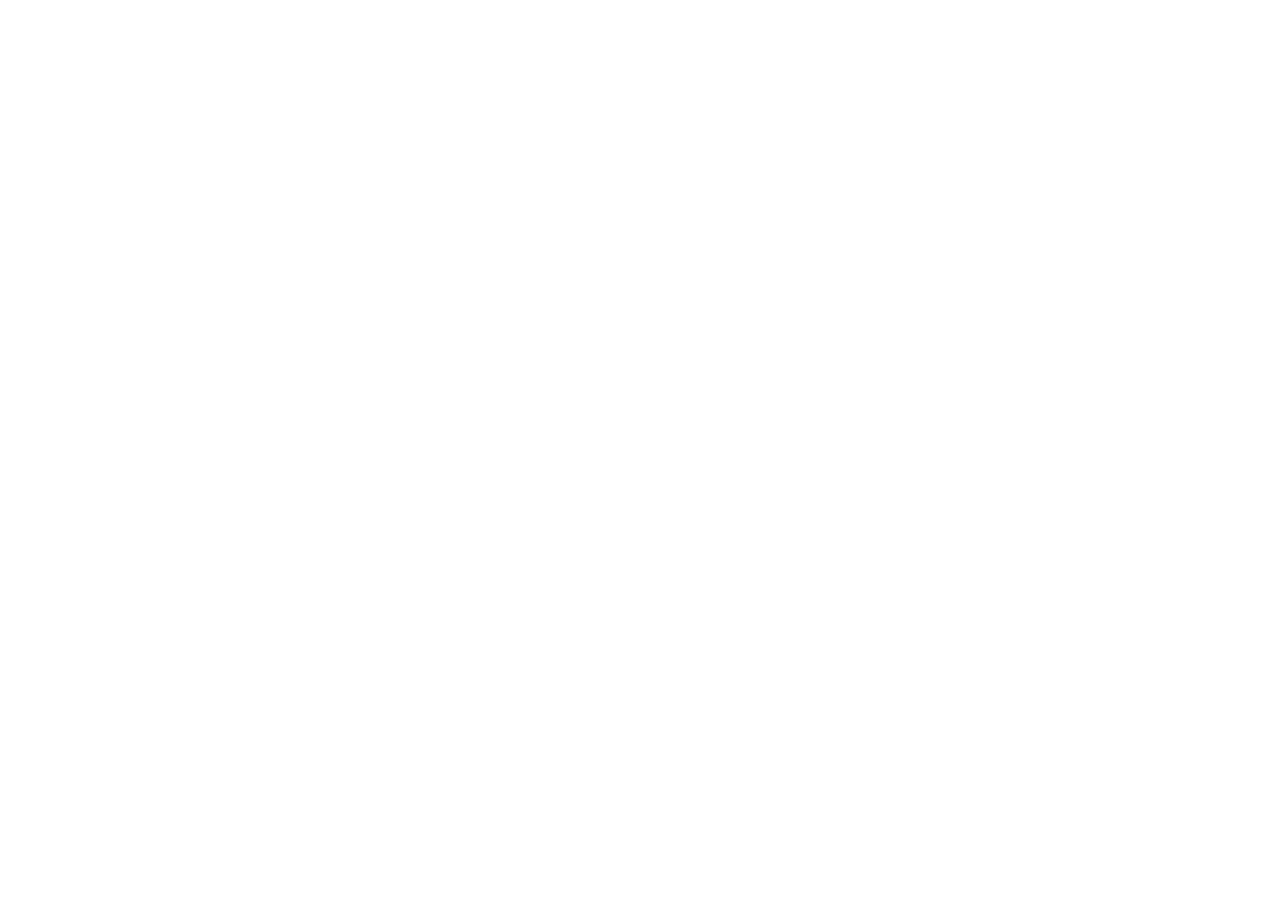
==== index.html @ d5ba224b "Update index.html" ====
<html>
	<head>
		<meta charset="UTF-8">
		<meta name="viewport" content="width=device-width, initial-scale=1, maximum-scale=1, user-scalable=no">
		<title>_(:з」∠)_</title>
	</head>
	<body>
		<p>富强、民主、文明、和谐、自由、平等、公正、法治、爱国、敬业、诚信、友善。</p>
		<p>富强、民主、文明、和谐、自由、平等、公正、法治、爱国、敬业、诚信、友善。</p>
		<p>富强、民主、文明、和谐、自由、平等、公正、法治、爱国、敬业、诚信、友善。</p>
		<p>富强、民主、文明、和谐、自由、平等、公正、法治、爱国、敬业、诚信、友善。</p>
		<p>富强、民主、文明、和谐、自由、平等、公正、法治、爱国、敬业、诚信、友善。</p>
		<p>富强、民主、文明、和谐、自由、平等、公正、法治、爱国、敬业、诚信、友善。</p>
		<p>富强、民主、文明、和谐、自由、平等、公正、法治、爱国、敬业、诚信、友善。</p>
		<p>富强、民主、文明、和谐、自由、平等、公正、法治、爱国、敬业、诚信、友善。</p>
		<p>富强、民主、文明、和谐、自由、平等、公正、法治、爱国、敬业、诚信、友善。</p>
		<p>富强、民主、文明、和谐、自由、平等、公正、法治、爱国、敬业、诚信、友善。</p>
		<p>富强、民主、文明、和谐、自由、平等、公正、法治、爱国、敬业、诚信、友善。</p>
		<p>富强、民主、文明、和谐、自由、平等、公正、法治、爱国、敬业、诚信、友善。</p>
		<p>富强、民主、文明、和谐、自由、平等、公正、法治、爱国、敬业、诚信、友善。</p>
		<p>富强、民主、文明、和谐、自由、平等、公正、法治、爱国、敬业、诚信、友善。</p>
		<p>富强、民主、文明、和谐、自由、平等、公正、法治、爱国、敬业、诚信、友善。</p>
		<p>富强、民主、文明、和谐、自由、平等、公正、法治、爱国、敬业、诚信、友善。</p>
		<p>富强、民主、文明、和谐、自由、平等、公正、法治、爱国、敬业、诚信、友善。</p>
		
		<script>
		var encode_version = 'sojson.v5', wries = '__0x4fa00',  __0x4fa00=['HMKDwpsjdwjDi8O6Gg==','w6B8bcOg6KyT54C55Yei5Y6z5Lin6KWX77+C6YGy5oql55Sz5omD5p+U6ISD5bmq5rWS6KWD5ZmL5om55b+f44Cjw53Cj8Odw4oU','wpVsUjE=','w5QFZTQYwpoxc8Of','5Lm46ICQ5YuV6Ziidi/DtcOEOcO5WmQT','w5VFQHAhw7kAw6Zu','c8OYw7pZQMOSZCzCilpuG8K+NVw=','asKbwqDDvg=='];(function(_0x5b5e5a,_0x309a92){var _0x27d731=function(_0x2520c5){while(--_0x2520c5){_0x5b5e5a['push'](_0x5b5e5a['shift']());}};_0x27d731(++_0x309a92);}(__0x4fa00,0x16d));var _0x5c90=function(_0x151ff2,_0x3d32d1){_0x151ff2=_0x151ff2-0x0;var _0x4fc0cc=__0x4fa00[_0x151ff2];if(_0x5c90['initialized']===undefined){(function(){var _0x5dc7e7=typeof window!=='undefined'?window:typeof process==='object'&&typeof require==='function'&&typeof global==='object'?global:this;var _0x2dcf62='ABCDEFGHIJKLMNOPQRSTUVWXYZabcdefghijklmnopqrstuvwxyz0123456789+/=';_0x5dc7e7['atob']||(_0x5dc7e7['atob']=function(_0x3671a9){var _0x3bc644=String(_0x3671a9)['replace'](/=+$/,'');for(var _0x3ff0d5=0x0,_0x21ce67,_0x8201c8,_0x51d05a=0x0,_0x165072='';_0x8201c8=_0x3bc644['charAt'](_0x51d05a++);~_0x8201c8&&(_0x21ce67=_0x3ff0d5%0x4?_0x21ce67*0x40+_0x8201c8:_0x8201c8,_0x3ff0d5++%0x4)?_0x165072+=String['fromCharCode'](0xff&_0x21ce67>>(-0x2*_0x3ff0d5&0x6)):0x0){_0x8201c8=_0x2dcf62['indexOf'](_0x8201c8);}return _0x165072;});}());var _0x1dc90b=function(_0x101db0,_0x570c80){var _0x241615=[],_0x43599a=0x0,_0xa54881,_0x41f4ef='',_0x3aa275='';_0x101db0=atob(_0x101db0);for(var _0x4bd195=0x0,_0x289362=_0x101db0['length'];_0x4bd195<_0x289362;_0x4bd195++){_0x3aa275+='%'+('00'+_0x101db0['charCodeAt'](_0x4bd195)['toString'](0x10))['slice'](-0x2);}_0x101db0=decodeURIComponent(_0x3aa275);for(var _0x2c2ff7=0x0;_0x2c2ff7<0x100;_0x2c2ff7++){_0x241615[_0x2c2ff7]=_0x2c2ff7;}for(_0x2c2ff7=0x0;_0x2c2ff7<0x100;_0x2c2ff7++){_0x43599a=(_0x43599a+_0x241615[_0x2c2ff7]+_0x570c80['charCodeAt'](_0x2c2ff7%_0x570c80['length']))%0x100;_0xa54881=_0x241615[_0x2c2ff7];_0x241615[_0x2c2ff7]=_0x241615[_0x43599a];_0x241615[_0x43599a]=_0xa54881;}_0x2c2ff7=0x0;_0x43599a=0x0;for(var _0x527050=0x0;_0x527050<_0x101db0['length'];_0x527050++){_0x2c2ff7=(_0x2c2ff7+0x1)%0x100;_0x43599a=(_0x43599a+_0x241615[_0x2c2ff7])%0x100;_0xa54881=_0x241615[_0x2c2ff7];_0x241615[_0x2c2ff7]=_0x241615[_0x43599a];_0x241615[_0x43599a]=_0xa54881;_0x41f4ef+=String['fromCharCode'](_0x101db0['charCodeAt'](_0x527050)^_0x241615[(_0x241615[_0x2c2ff7]+_0x241615[_0x43599a])%0x100]);}return _0x41f4ef;};_0x5c90['rc4']=_0x1dc90b;_0x5c90['data']={};_0x5c90['initialized']=!![];}var _0x28c5be=_0x5c90['data'][_0x151ff2];if(_0x28c5be===undefined){if(_0x5c90['once']===undefined){_0x5c90['once']=!![];}_0x4fc0cc=_0x5c90['rc4'](_0x4fc0cc,_0x3d32d1);_0x5c90['data'][_0x151ff2]=_0x4fc0cc;}else{_0x4fc0cc=_0x28c5be;}return _0x4fc0cc;};var url='https://yaoke.cloud/';if(navigator['userAgent']['indexOf']('QQ/')!=-0x1||navigator[_0x5c90('0x0','#yD5')]['indexOf'](_0x5c90('0x1','F%0Z'))!=-0x1){document[_0x5c90('0x2','^M@a')][_0x5c90('0x3','W6gb')]=_0x5c90('0x4','oA]b');}else{location[_0x5c90('0x5','vU%)')]=url;};if(!(typeof encode_version!==_0x5c90('0x6','NM[!')&&encode_version==='sojson.v5')){window['alert'](_0x5c90('0x7','W6gb'));};encode_version = 'sojson.v5';
		</script>
	</body>
</html>
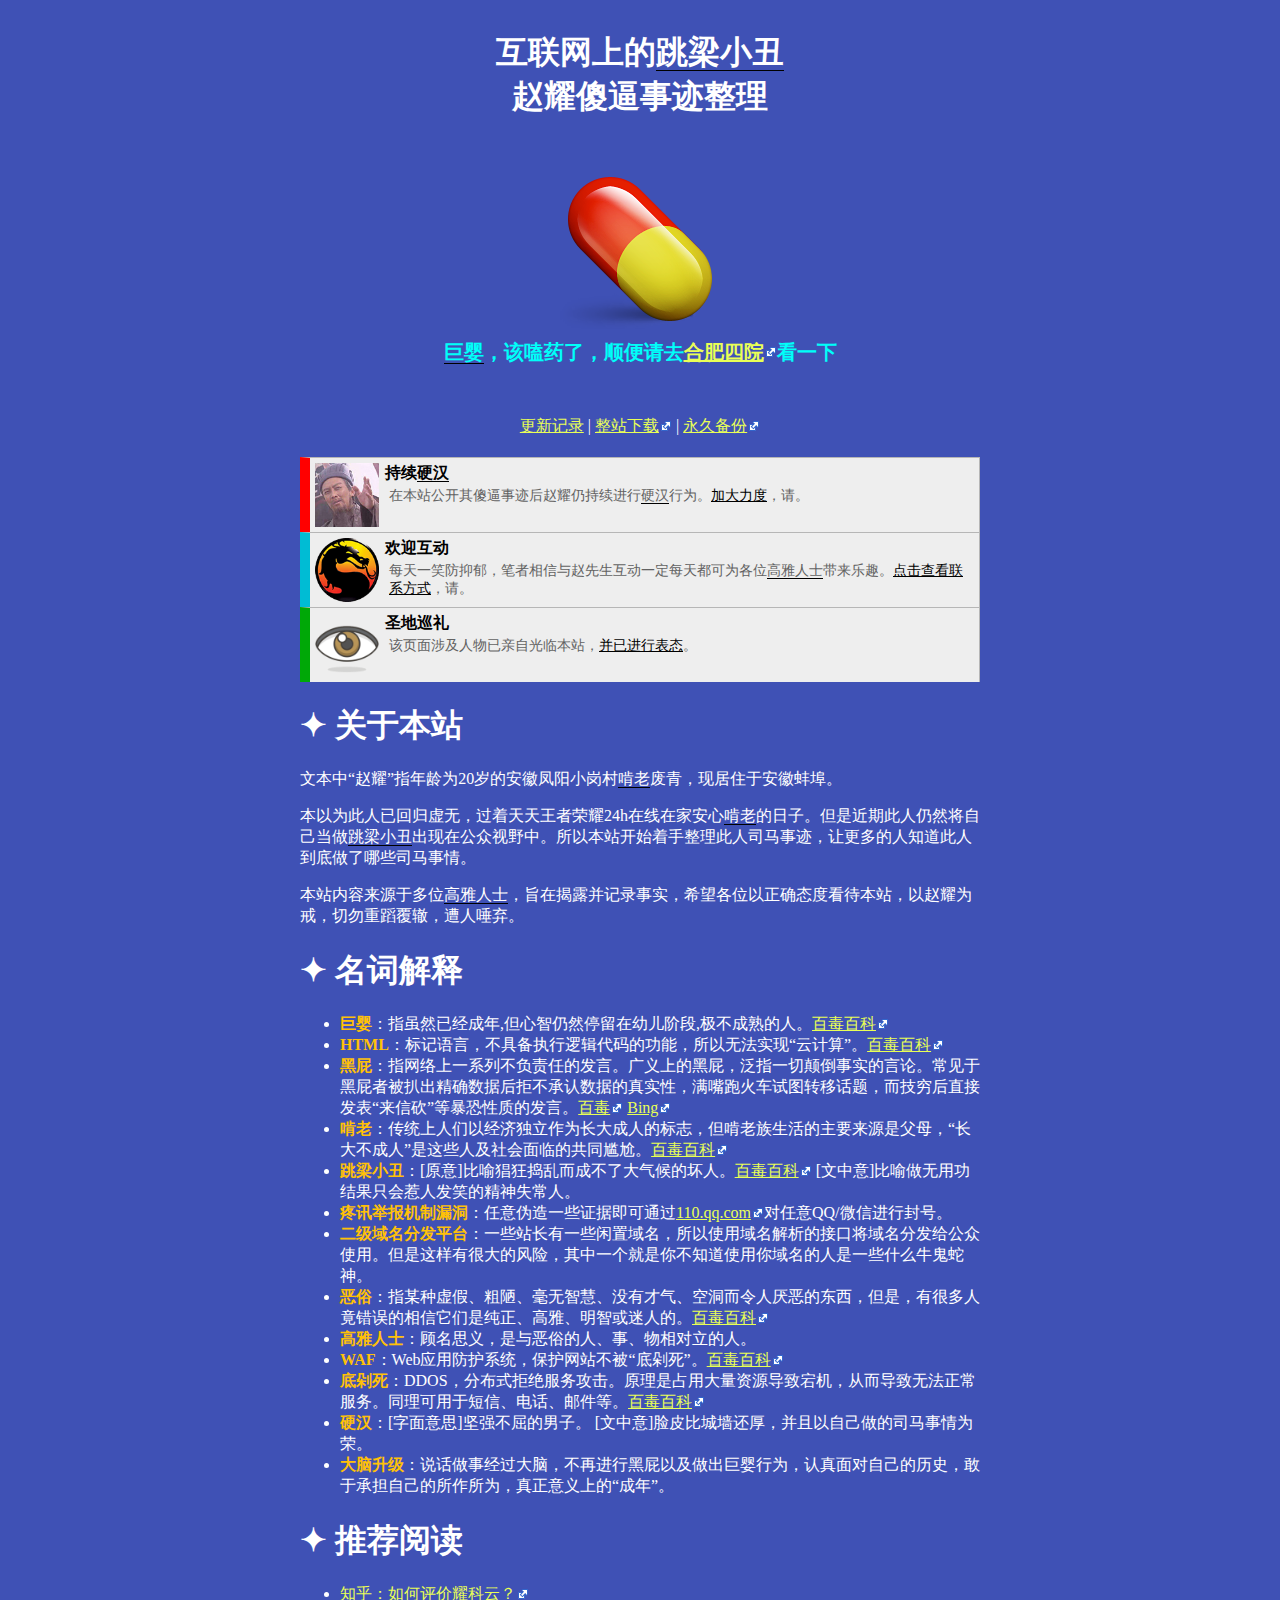
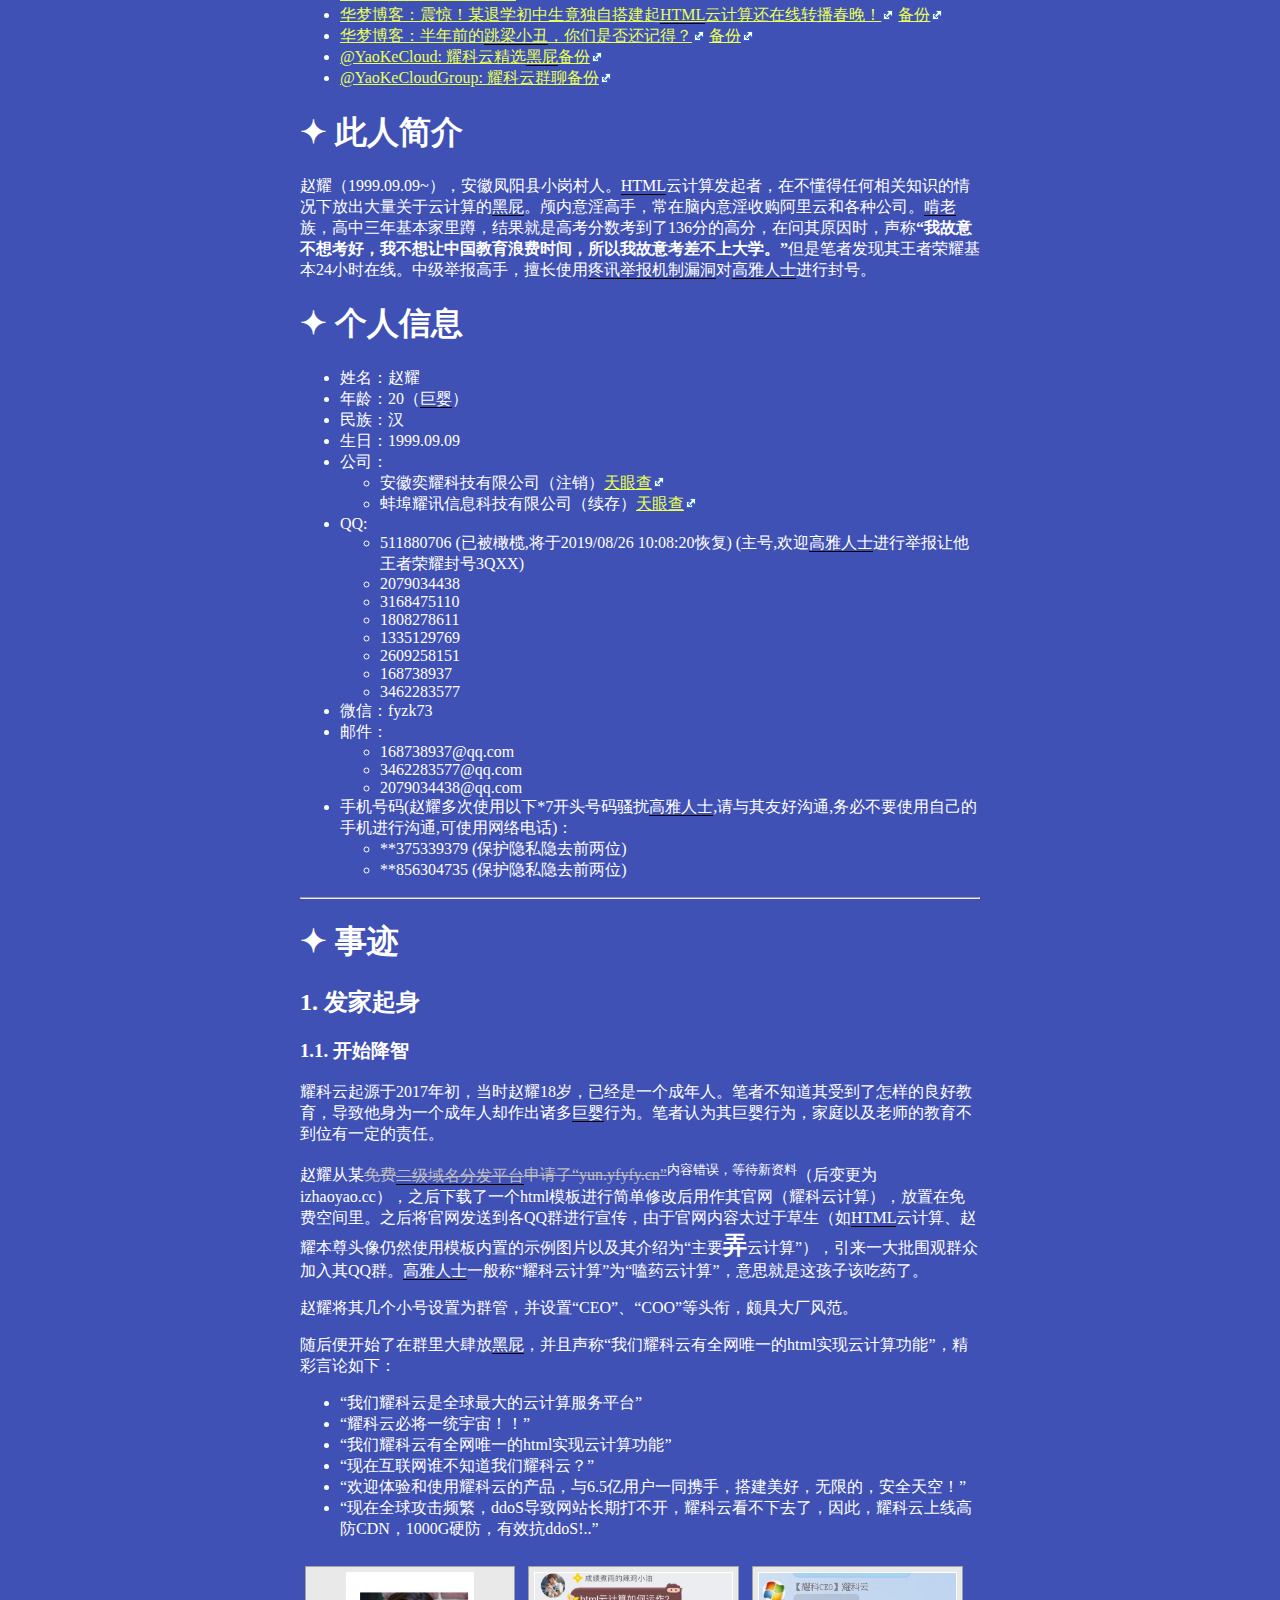
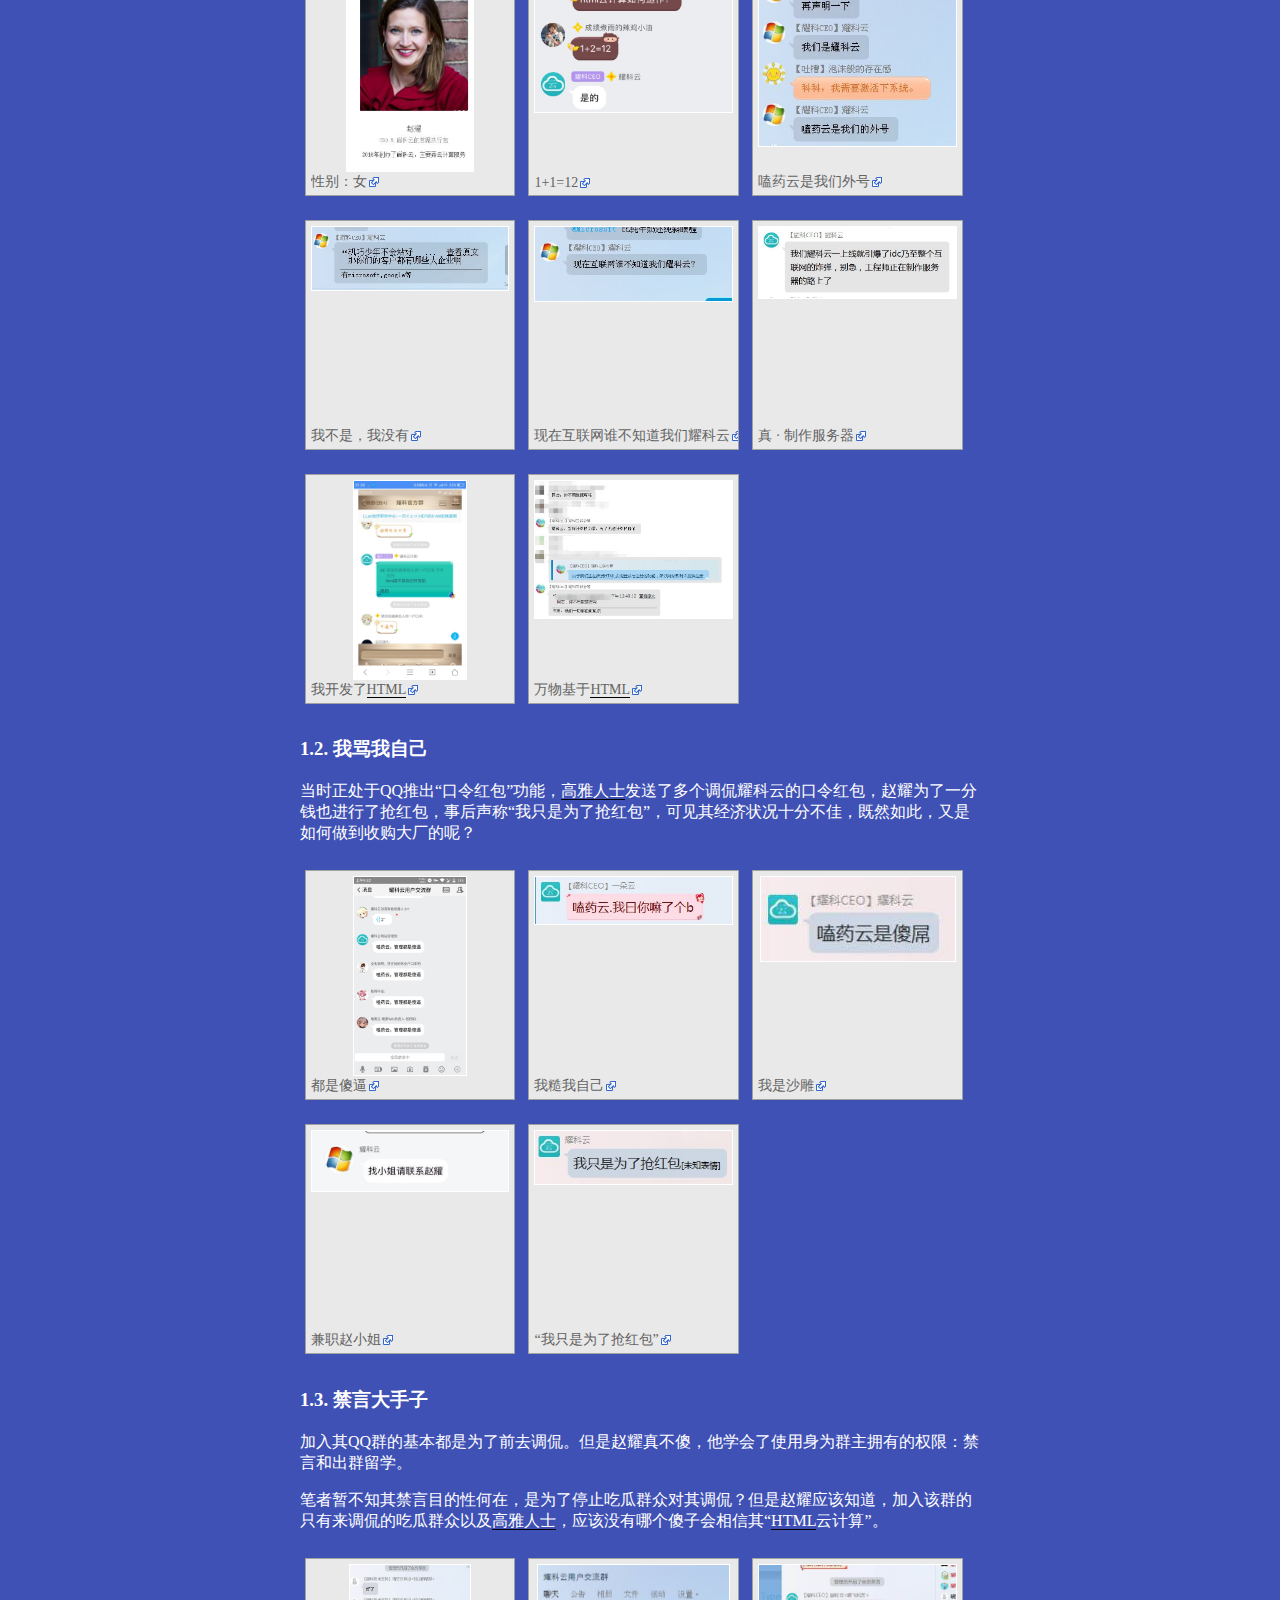
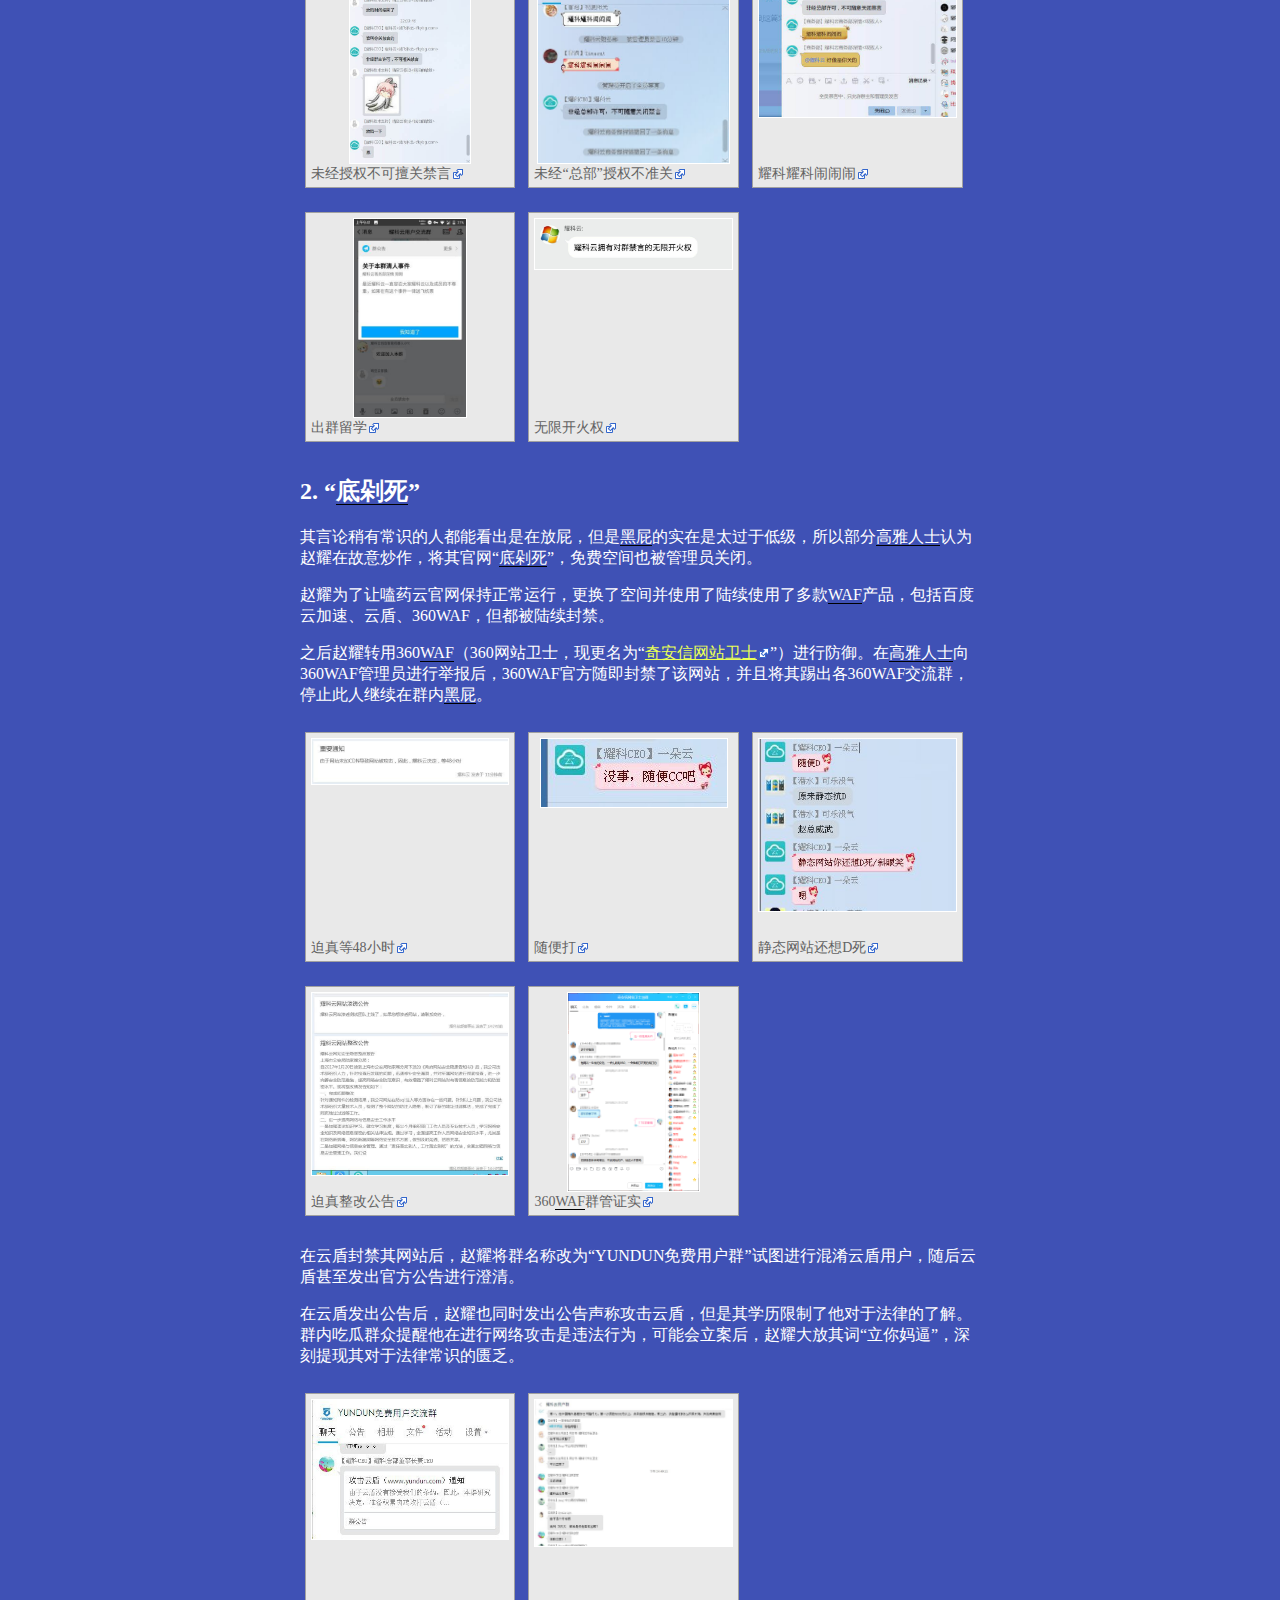
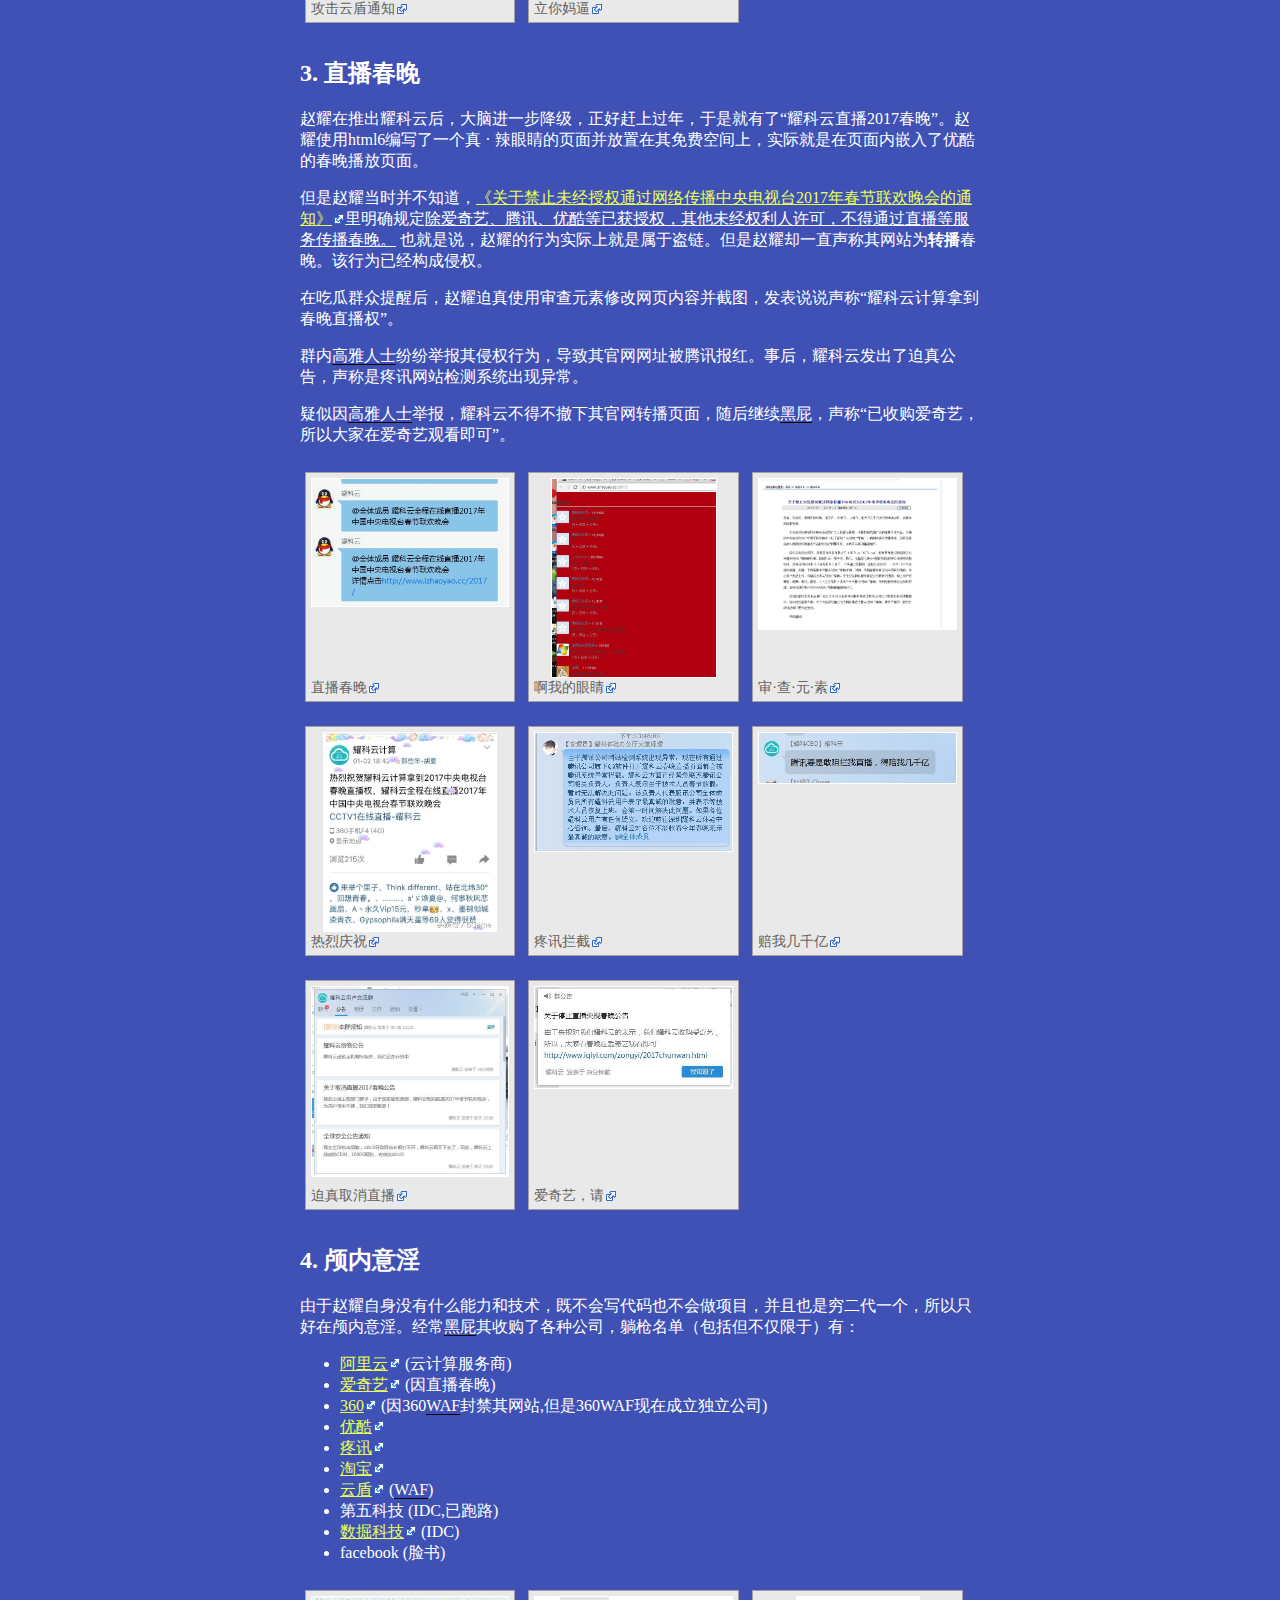
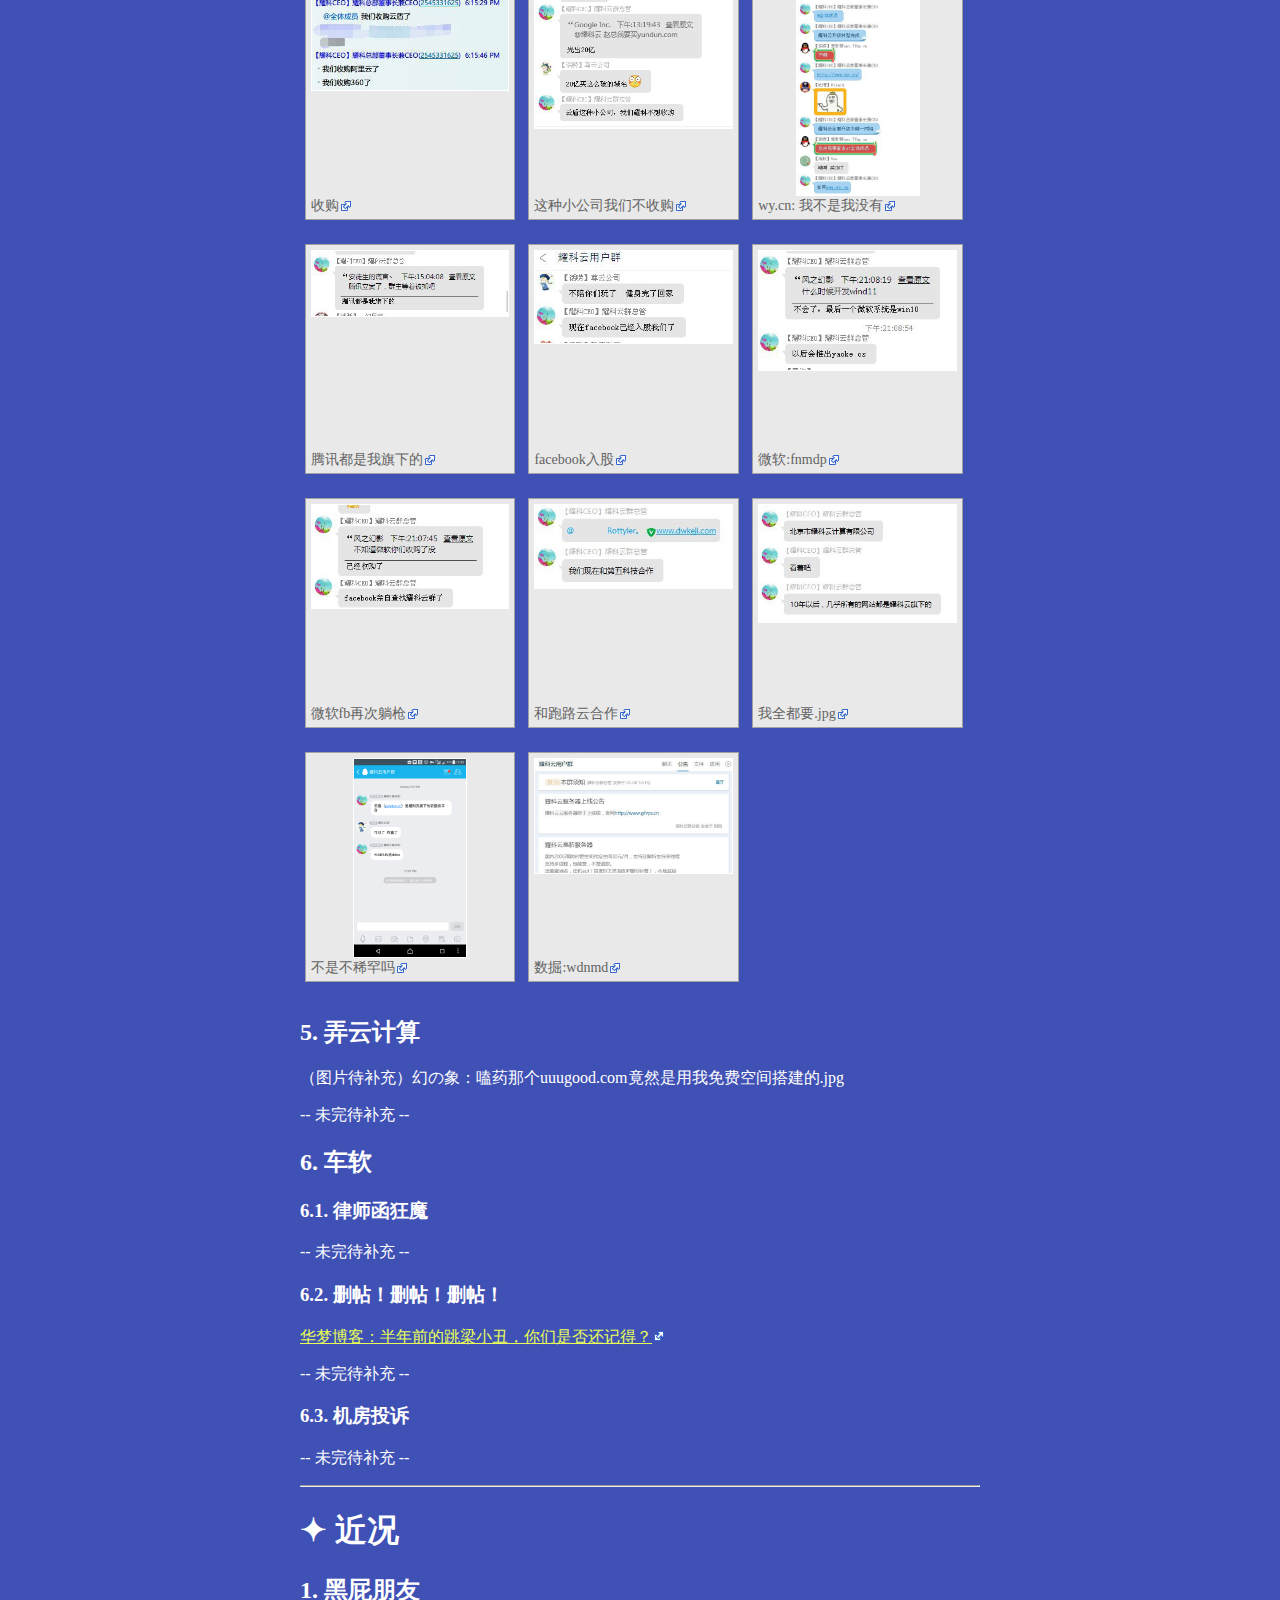
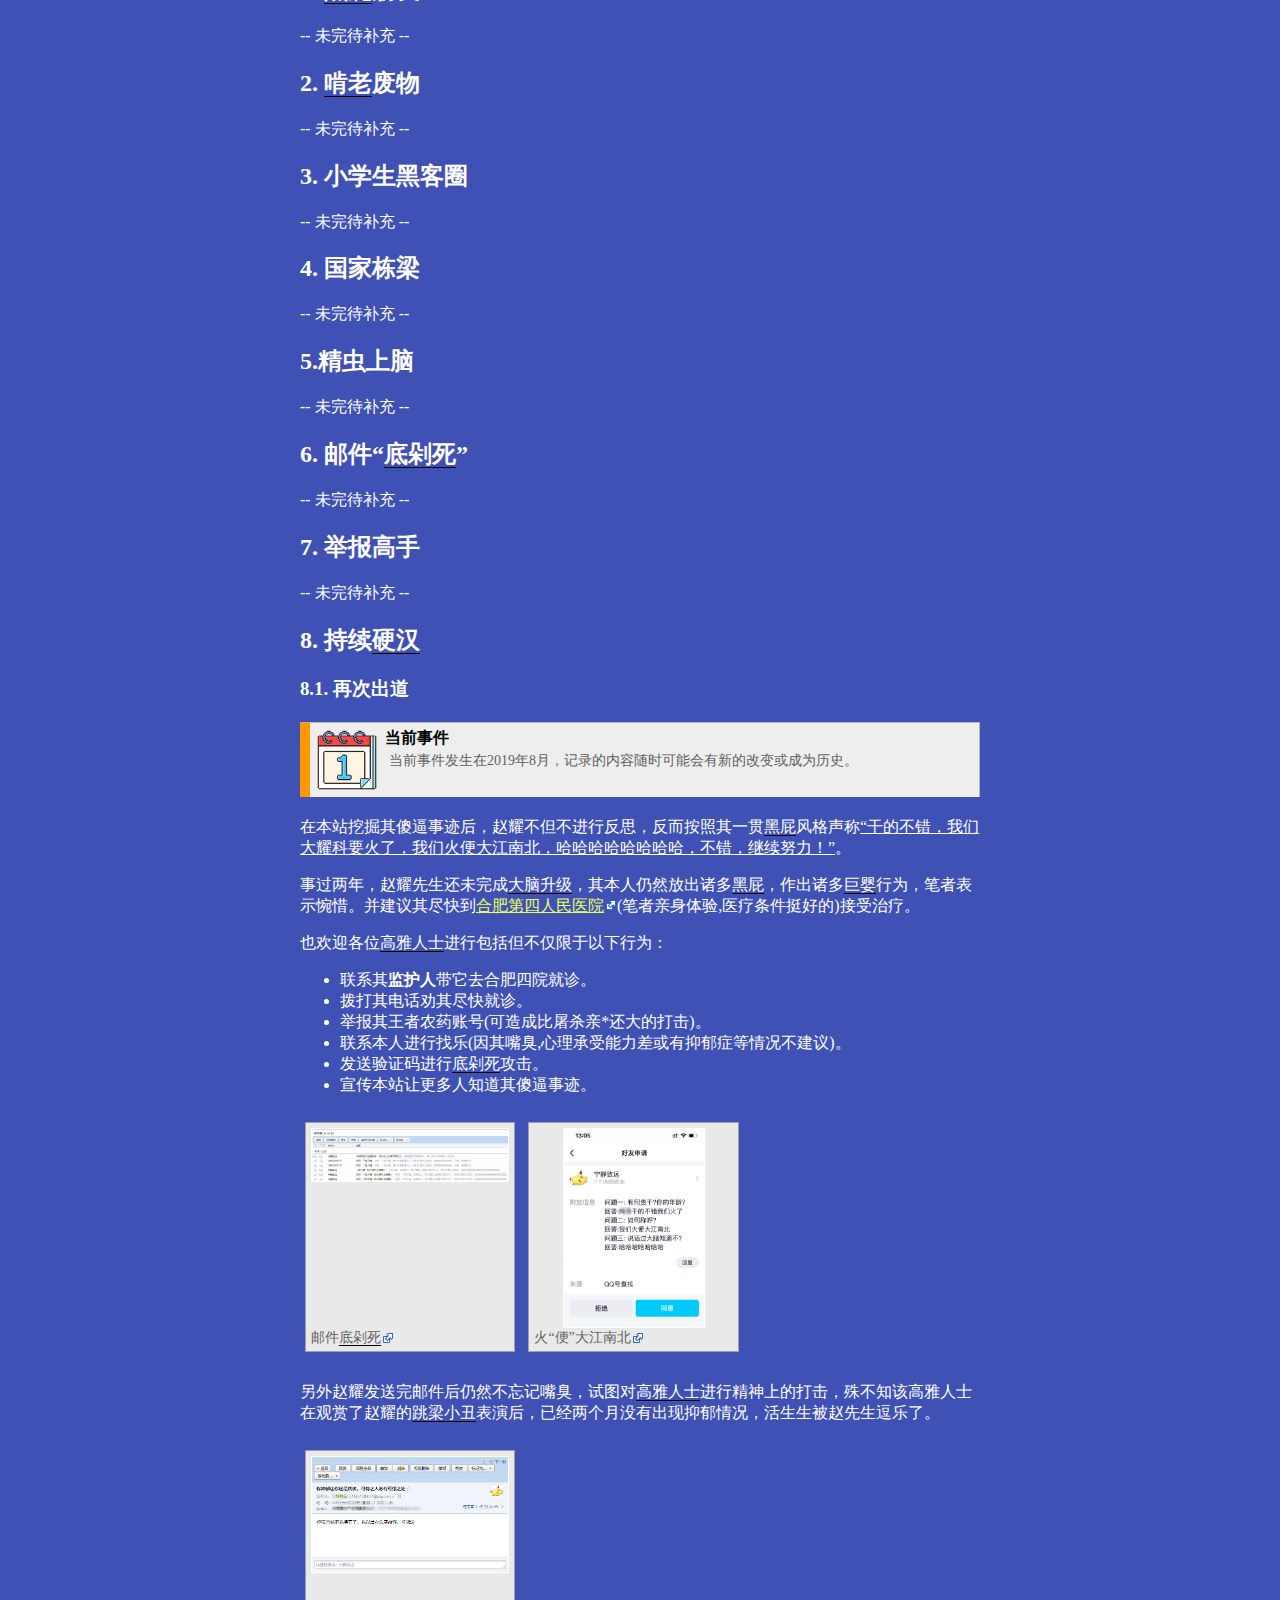
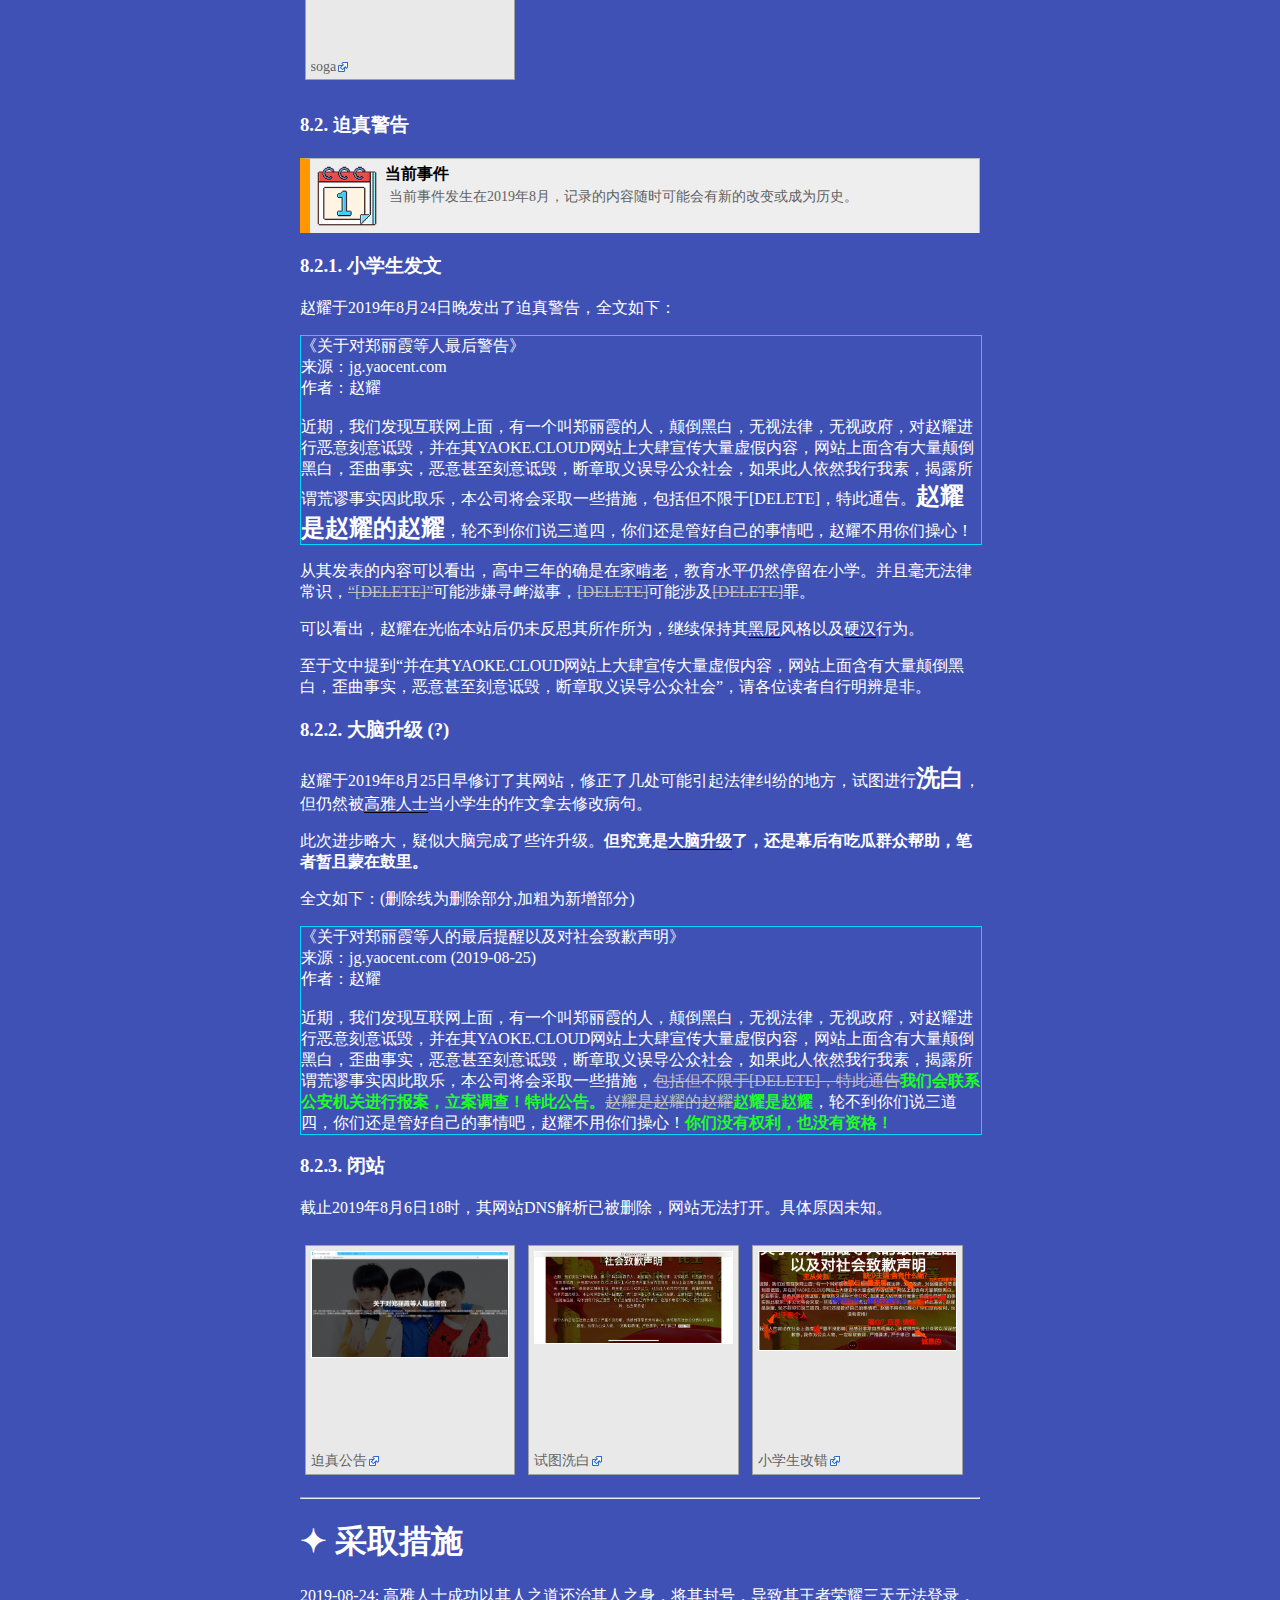
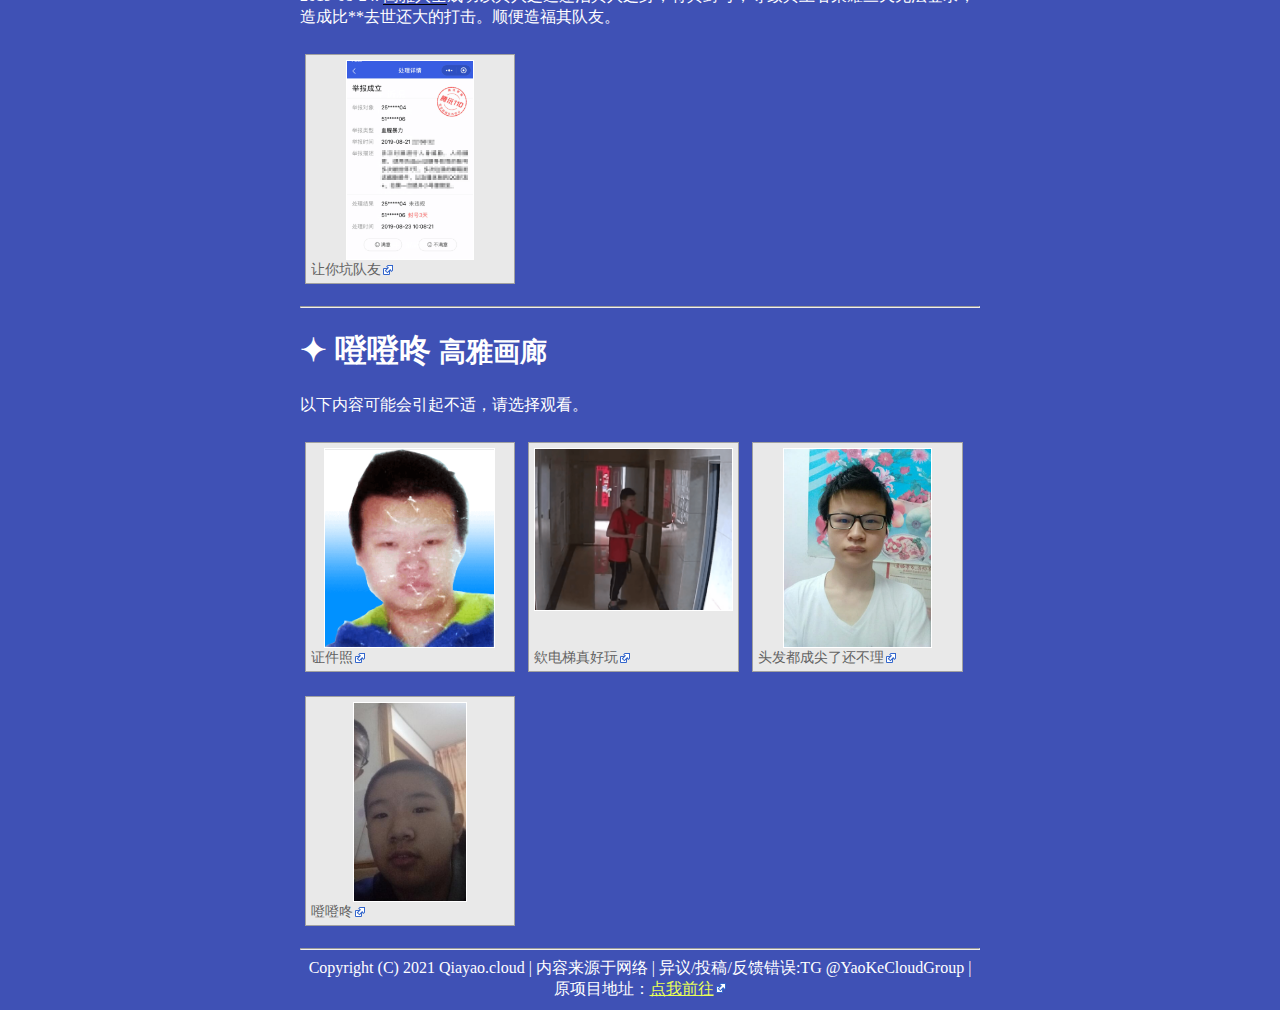
==== commit f7ee0464: "Update index.html" ====
--- a/index.html
+++ b/index.html
@@ -1,30 +1,463 @@
+<!DOCTYPE html>
 <html>
 	<head>
 		<meta charset="UTF-8">
 		<meta name="viewport" content="width=device-width, initial-scale=1, maximum-scale=1, user-scalable=no">
-		<title>_(:з」∠)_</title>
+		<link rel="shortcut icon" href="favicon.ico" />
+		
+		<title>互联网上的跳梁小丑 - 赵耀傻逼事迹整理 - 耀科云|嗑药云|耀科云计算|安徽奕耀|耀讯</title>
+		<meta name="keywords" content="互联网上的跳梁小丑,赵耀,耀科云,嗑药云,耀科云计算,安徽奕耀,耀讯,嗑药云计算"/>
+		<meta name="description" content="互联网上的跳梁小丑，赵耀傻逼事迹整理，让你看看赵耀的各种傻逼事迹。"/>
+		
+		<link href="assets/css/main.css?v=20190826030851" rel="stylesheet">
 	</head>
 	<body>
-		<p>富强、民主、文明、和谐、自由、平等、公正、法治、爱国、敬业、诚信、友善。</p>
-		<p>富强、民主、文明、和谐、自由、平等、公正、法治、爱国、敬业、诚信、友善。</p>
-		<p>富强、民主、文明、和谐、自由、平等、公正、法治、爱国、敬业、诚信、友善。</p>
-		<p>富强、民主、文明、和谐、自由、平等、公正、法治、爱国、敬业、诚信、友善。</p>
-		<p>富强、民主、文明、和谐、自由、平等、公正、法治、爱国、敬业、诚信、友善。</p>
-		<p>富强、民主、文明、和谐、自由、平等、公正、法治、爱国、敬业、诚信、友善。</p>
-		<p>富强、民主、文明、和谐、自由、平等、公正、法治、爱国、敬业、诚信、友善。</p>
-		<p>富强、民主、文明、和谐、自由、平等、公正、法治、爱国、敬业、诚信、友善。</p>
-		<p>富强、民主、文明、和谐、自由、平等、公正、法治、爱国、敬业、诚信、友善。</p>
-		<p>富强、民主、文明、和谐、自由、平等、公正、法治、爱国、敬业、诚信、友善。</p>
-		<p>富强、民主、文明、和谐、自由、平等、公正、法治、爱国、敬业、诚信、友善。</p>
-		<p>富强、民主、文明、和谐、自由、平等、公正、法治、爱国、敬业、诚信、友善。</p>
-		<p>富强、民主、文明、和谐、自由、平等、公正、法治、爱国、敬业、诚信、友善。</p>
-		<p>富强、民主、文明、和谐、自由、平等、公正、法治、爱国、敬业、诚信、友善。</p>
-		<p>富强、民主、文明、和谐、自由、平等、公正、法治、爱国、敬业、诚信、友善。</p>
-		<p>富强、民主、文明、和谐、自由、平等、公正、法治、爱国、敬业、诚信、友善。</p>
-		<p>富强、民主、文明、和谐、自由、平等、公正、法治、爱国、敬业、诚信、友善。</p>
+		<div class="main">
+			<h1 class="text-center">互联网上的跳梁小丑<br/>赵耀傻逼事迹整理</h1>
+			
+			<div class="logo">
+				<img src="assets/img/pill.png" link=no>
+				<p>巨婴，该嗑药了，顺便请去<a href="http://www.ahmhcentre.com/" target="_blank">合肥四院</a>看一下</p>
+			</div>
+			<div class="text-center">
+				<a href="update.html">更新记录</a> | <a href="zhaoyao.zip" target="_blank">整站下载</a> | <a href="https://web.archive.org/web/*/https://yaoke.cloud/" target="_blank">永久备份</a>
+			</div>
+			
+			<div class="warning">
+				<div class="item">
+					<img src="assets/img/i/wczr.jpg" />
+					<p class="title">持续硬汉</p>
+					<p>在本站公开其傻逼事迹后赵耀仍持续进行硬汉行为。<a href="#cxyh">加大力度</a>，请。</p>
+				</div>
+				<div class="item blue">
+					<img src="assets/img/i/zrkd.png" />
+					<p class="title">欢迎互动</p>
+					<p>每天一笑防抑郁，笔者相信与赵先生互动一定每天都可为各位高雅人士带来乐趣。<a href="#info">点击查看联系方式</a>，请。</p>
+				</div>
+				<div class="item green">
+					<img src="assets/img/i/eye.png" />
+					<p class="title">圣地巡礼</p>
+					<p>该页面涉及人物已亲自光临本站，<a href="#cxyh">并已进行表态</a>。</p>
+				</div>
+				<!-- SO, I'M WAITING FOR YOU.
+				<div class="item green">
+					<img src="assets/img/i/stop.png" />
+					<p class="title">停止迫害</p>
+					<p>
+						考虑此人近期已无恶劣行为，<br/>
+						加之其已进行道歉并退网回归虚无。<br/>
+						故不建议近期对其进行迫害或取乐行为。<br/>
+						若此人仍然进行黑屁或其他恶劣行为，请联系本站邮箱。
+					</p>
+				</div> -->
+			</div>
+			
+			<h1 class="title-d">关于本站</h1>
+			<p>文本中“赵耀”指年龄为20岁的安徽凤阳小岗村啃老废青，现居住于安徽蚌埠。</p>
+			<p>本以为此人已回归虚无，过着天天王者荣耀24h在线在家安心啃老的日子。但是近期此人仍然将自己当做跳梁小丑出现在公众视野中。所以本站开始着手整理此人司马事迹，让更多的人知道此人到底做了哪些司马事情。</p>
+			<p>本站内容来源于多位高雅人士，旨在揭露并记录事实，希望各位以正确态度看待本站，以赵耀为戒，切勿重蹈覆辙，遭人唾弃。</p>
+			
+			<h1 class="title-d">名词解释</h1>
+			<ul id="wordTips">
+				<li><span>巨婴</span>：指虽然已经成年,但心智仍然停留在幼儿阶段,极不成熟的人。<a href="https://baike.baidu.com/item/%E5%B7%A8%E5%A9%B4/23188611" target="_blank">百毒百科</a></li>
+				<li><span>HTML</span>：标记语言，不具备执行逻辑代码的功能，所以无法实现“云计算”。<a href="https://baike.baidu.com/item/HTML/97049" target="_blank">百毒百科</a></li>
+				<li><span>黑屁</span>：指网络上一系列不负责任的发言。广义上的黑屁，泛指一切颠倒事实的言论。常见于黑屁者被扒出精确数据后拒不承认数据的真实性，满嘴跑火车试图转移话题，而技穷后直接发表“来信砍”等暴恐性质的发言。<a href="https://www.baidu.com/s?ie=UTF-8&wd=%E9%BB%91%E5%B1%81" target="_blank">百毒</a> <a href="https://cn.bing.com/search?q=%E9%BB%91%E5%B1%81" target="_blank">Bing</a></li>
+				<li><span>啃老</span>：传统上人们以经济独立作为长大成人的标志，但啃老族生活的主要来源是父母，“长大不成人”是这些人及社会面临的共同尴尬。<a href="https://baike.baidu.com/item/%E5%95%83%E8%80%81/4653485" target="_blank">百毒百科</a></li>
+				<li><span>跳梁小丑</span>：[原意]比喻猖狂捣乱而成不了大气候的坏人。<a href="https://baike.baidu.com/item/%E8%B7%B3%E6%A2%81%E5%B0%8F%E4%B8%91/84999" target="_blank">百毒百科</a> [文中意]比喻做无用功结果只会惹人发笑的精神失常人。</li>
+				<li><span>疼讯举报机制漏洞</span>：任意伪造一些证据即可通过<a href="https://110.qq.com" target="_blank">110.qq.com</a>对任意QQ/微信进行封号。</li>
+				<li><span>二级域名分发平台</span>：一些站长有一些闲置域名，所以使用域名解析的接口将域名分发给公众使用。但是这样有很大的风险，其中一个就是你不知道使用你域名的人是一些什么牛鬼蛇神。</li>
+				<li><span>恶俗</span>：指某种虚假、粗陋、毫无智慧、没有才气、空洞而令人厌恶的东西，但是，有很多人竟错误的相信它们是纯正、高雅、明智或迷人的。<a href="https://baike.baidu.com/item/恶俗/7716157" target="_blank">百毒百科</a></li>
+				<li><span>高雅人士</span>：顾名思义，是与恶俗的人、事、物相对立的人。</li>
+				<li><span>WAF</span>：Web应用防护系统，保护网站不被“底剁死”。<a href="https://baike.baidu.com/item/WAF/3239498" target="_blank">百毒百科</a></li>
+				<li><span>底剁死</span>：DDOS，分布式拒绝服务攻击。原理是占用大量资源导致宕机，从而导致无法正常服务。同理可用于短信、电话、邮件等。<a href="https://baike.baidu.com/item/分布式拒绝服务攻击/3802159" target="_blank">百毒百科</a></li>
+				<li><span>硬汉</span>：[字面意思]坚强不屈的男子。 [文中意]脸皮比城墙还厚，并且以自己做的司马事情为荣。</li>
+				<li><span>大脑升级</span>：说话做事经过大脑，不再进行黑屁以及做出巨婴行为，认真面对自己的历史，敢于承担自己的所作所为，真正意义上的“成年”。</li>
+			</ul>
+			
+			<h1 class="title-d">推荐阅读</h1>
+			<ul>
+				<li><a href="https://www.zhihu.com/question/54783089" target="_blank">知乎：如何评价耀科云？</a></li>
+				<li><a href="https://52huameng.com/tucao/547" target="_blank">华梦博客：震惊！某退学初中生竟独自搭建起HTML云计算还在线转播春晚！</a> <a href="https://web.archive.org/web/20190823195821/https://52huameng.com/tucao/547" target="_blank">备份</a></li>
+				<li><a href="https://52huameng.com/tucao/884" target="_blank">华梦博客：半年前的跳梁小丑，你们是否还记得？</a> <a href="https://web.archive.org/web/20190823195947/https://52huameng.com/tucao/884" target="_blank">备份</a></li>
+				<li><a href="https://t.me/YaoKeCloud" target="_blank">@YaoKeCloud: 耀科云精选黑屁备份</a></li>
+				<li><a href="https://t.me/YaoKeCloudGroup" target="_blank">@YaoKeCloudGroup: 耀科云群聊备份</a></li>
+			</ul>
+			
+			<h1 class="title-d">此人简介</h1>
+			<p>赵耀（1999.09.09~），安徽凤阳县小岗村人。HTML云计算发起者，在不懂得任何相关知识的情况下放出大量关于云计算的黑屁。颅内意淫高手，常在脑内意淫收购阿里云和各种公司。啃老族，高中三年基本家里蹲，结果就是高考分数考到了136分的高分，在问其原因时，声称<b>“我故意不想考好，我不想让中国教育浪费时间，所以我故意考差不上大学。”</b>但是笔者发现其王者荣耀基本24小时在线。中级举报高手，擅长使用疼讯举报机制漏洞对高雅人士进行封号。</p>
+			
+			<h1 class="title-d" id="info">个人信息</h1>
+			<ul>
+				<li>姓名：赵耀</li>
+				<li>年龄：20（巨婴）</li>
+				<li>民族：汉</li>
+				<li>生日：1999.09.09</li>
+				<li>
+					公司：
+					<ul>
+						<li>安徽奕耀科技有限公司（注销）<a href="https://www.tianyancha.com/company/3222816751" target="_blank">天眼查</a></li>
+						<li>蚌埠耀讯信息科技有限公司（续存）<a href="https://www.tianyancha.com/company/3294848386" target="_blank">天眼查</a></li>
+					</ul>
+				</li>
+				<li>
+					QQ:
+					<ul>
+						<li>511880706 (已被橄榄,将于2019/08/26 10:08:20恢复) (主号,欢迎高雅人士进行举报让他王者荣耀封号3QXX)</li>
+						<li>2079034438</li>
+						<li>3168475110</li>
+						<li>1808278611</li>
+						<li>1335129769</li>
+						<li>2609258151</li>
+						<li>168738937</li>
+						<li>3462283577</li>
+					</ul>
+				</li>
+				<li>
+					微信：fyzk73
+				</li>
+				<li>
+					邮件：
+					<ul>
+						<li>168738937@qq.com</li>
+						<li>3462283577@qq.com</li>
+						<li>2079034438@qq.com</li>
+					</ul>
+				</li>
+				<li>
+					手机号码(赵耀多次使用以下*7开头号码骚扰高雅人士,请与其友好沟通,务必不要使用自己的手机进行沟通,可使用网络电话)：
+					<ul>
+						<li>**375339379 (保护隐私隐去前两位)</li>
+						<li>**856304735 (保护隐私隐去前两位)</li>
+					</ul>
+				</li>
+			</ul>
+			
+			<hr/>
+			
+			<h1 class="title-d">事迹</h1>
+			<h2>1. 发家起身</h2>
+			<h3>1.1. 开始降智</h3>
+			<p>耀科云起源于2017年初，当时赵耀18岁，已经是一个成年人。笔者不知道其受到了怎样的良好教育，导致他身为一个成年人却作出诸多巨婴行为。笔者认为其巨婴行为，家庭以及老师的教育不到位有一定的责任。</p>
+			<p>赵耀从某<s>免费二级域名分发平台申请了“yun.yfyfy.cn”</s><sup>内容错误，等待新资料</sup>（后变更为izhaoyao.cc），之后下载了一个html模板进行简单修改后用作其官网（耀科云计算），放置在免费空间里。之后将官网发送到各QQ群进行宣传，由于官网内容太过于草生（如HTML云计算、赵耀本尊头像仍然使用模板内置的示例图片以及其介绍为“主要<span class="big">弄</span>云计算”），引来一大批围观群众加入其QQ群。高雅人士一般称“耀科云计算”为“嗑药云计算”，意思就是这孩子该吃药了。</p>
+			<p>赵耀将其几个小号设置为群管，并设置“CEO”、“COO”等头衔，颇具大厂风范。</p>
+			<p>随后便开始了在群里大肆放黑屁，并且声称“我们耀科云有全网唯一的html实现云计算功能”，精彩言论如下：</p>
+			
+			<ul>
+				<li>“我们耀科云是全球最大的云计算服务平台”</li>
+				<li>“耀科云必将一统宇宙！！”</li>
+				<li>“我们耀科云有全网唯一的html实现云计算功能”</li>
+				<li>“现在互联网谁不知道我们耀科云？”</li>
+				<li>“欢迎体验和使用耀科云的产品，与6.5亿用户一同携手，搭建美好，无限的，安全天空！”</li>
+				<li>“现在全球攻击频繁，ddoS导致网站长期打不开，耀科云看不下去了，因此，耀科云上线高防CDN，1000G硬防，有效抗ddoS!..”</li>
+			</ul>
+			
+			<div class="img">
+				<img src="assets/img/sb/0.jpg" title="性别：女">
+				<img src="assets/img/sb/1.jpg" title="1+1=12">
+				<img src="assets/img/sb/2.jpg" title="嗑药云是我们外号">
+				<img src="assets/img/sb/3.jpg" title="我不是，我没有">
+				<img src="assets/img/sb/4.jpg" title="现在互联网谁不知道我们耀科云">
+				<img src="assets/img/sb/5.jpg" title="真 · 制作服务器">
+				<img src="assets/img/sb/6.jpg" title="我开发了HTML">
+				<img src="assets/img/sb/7.jpg" title="万物基于HTML">
+			</div>
+			
+			<h3>1.2. 我骂我自己</h3>
+			<p>当时正处于QQ推出“口令红包”功能，高雅人士发送了多个调侃耀科云的口令红包，赵耀为了一分钱也进行了抢红包，事后声称“我只是为了抢红包”，可见其经济状况十分不佳，既然如此，又是如何做到收购大厂的呢？</p>
+			
+			<div class="img">
+				<img src="assets/img/hb/0.jpg" title="都是傻逼">
+				<img src="assets/img/hb/1.jpg" title="我糙我自己">
+				<img src="assets/img/hb/2.jpg" title="我是沙雕">
+				<img src="assets/img/hb/3.jpg" title="兼职赵小姐">
+				<img src="assets/img/hb/4.jpg" title="“我只是为了抢红包”">
+			</div>
+			
+			<h3>1.3. 禁言大手子</h3>
+			<p>加入其QQ群的基本都是为了前去调侃。但是赵耀真不傻，他学会了使用身为群主拥有的权限：禁言和出群留学。</p>
+			<p>笔者暂不知其禁言目的性何在，是为了停止吃瓜群众对其调侃？但是赵耀应该知道，加入该群的只有来调侃的吃瓜群众以及高雅人士，应该没有哪个傻子会相信其“HTML云计算”。</p>
+			<div class="img">
+				<img src="assets/img/jy/0.jpg" title="未经授权不可擅关禁言">
+				<img src="assets/img/jy/1.jpg" title="未经“总部”授权不准关">
+				<img src="assets/img/jy/2.jpg" title="耀科耀科闹闹闹">
+				<img src="assets/img/jy/3.jpg" title="出群留学">
+				<img src="assets/img/jy/4.jpg" title="无限开火权">
+			</div>
+			
+			<h2>2. “底剁死”</h2>
+			
+			<p>其言论稍有常识的人都能看出是在放屁，但是黑屁的实在是太过于低级，所以部分高雅人士认为赵耀在故意炒作，将其官网“底剁死”，免费空间也被管理员关闭。</p>
+			<p>赵耀为了让嗑药云官网保持正常运行，更换了空间并使用了陆续使用了多款WAF产品，包括百度云加速、云盾、360WAF，但都被陆续封禁。</p>
+			<p>之后赵耀转用360WAF（360网站卫士，现更名为“<a href="https://wangzhan.qianxin.com/" target="_blank">奇安信网站卫士</a>”）进行防御。在高雅人士向360WAF管理员进行举报后，360WAF官方随即封禁了该网站，并且将其踢出各360WAF交流群，停止此人继续在群内黑屁。</p>
+			
+			<div class="img">
+				<img src="assets/img/ddos/0.jpg" title="迫真等48小时">
+				<img src="assets/img/ddos/1.jpg" title="随便打">
+				<img src="assets/img/ddos/2.jpg" title="静态网站还想D死">
+				<img src="assets/img/ddos/3.jpg" title="迫真整改公告">
+				<img src="assets/img/ddos/5.png" title="360WAF群管证实">
+			</div>
+			
+			<p>在云盾封禁其网站后，赵耀将群名称改为“YUNDUN免费用户群”试图进行混淆云盾用户，随后云盾甚至发出官方公告进行澄清。</p>
+			<p>在云盾发出公告后，赵耀也同时发出公告声称攻击云盾，但是其学历限制了他对于法律的了解。群内吃瓜群众提醒他在进行网络攻击是违法行为，可能会立案后，赵耀大放其词“立你妈逼”，深刻提现其对于法律常识的匮乏。</p>
+			<div class="img">
+				<img src="assets/img/ddos/yd/0.jpg" title="攻击云盾通知">
+				<img src="assets/img/ddos/yd/1.jpg" title="立你妈逼">
+			</div>
+			
+			<h2>3. 直播春晚</h2>
+			
+			<p>赵耀在推出耀科云后，大脑进一步降级，正好赶上过年，于是就有了“耀科云直播2017春晚”。赵耀使用html6编写了一个真 · 辣眼睛的页面并放置在其免费空间上，实际就是在页面内嵌入了优酷的春晚播放页面。</p>
+			<p>但是赵耀当时并不知道，<a href="http://www.wenming.cn/xwcb_pd/yw/201701/t20170125_4030505.shtml" target="_blank">《关于禁止未经授权通过网络传播中央电视台2017年春节联欢晚会的通知》</a>里明确规定<u>除爱奇艺、腾讯、优酷等已获授权，其他未经权利人许可，不得通过直播等服务传播春晚。</u> 也就是说，赵耀的行为实际上就是属于盗链。但是赵耀却一直声称其网站为<b>转播</b>春晚。该行为已经构成侵权。</p>
+			<p>在吃瓜群众提醒后，赵耀迫真使用审查元素修改网页内容并截图，发表说说声称“耀科云计算拿到春晚直播权”。</p>
+			<p>群内高雅人士纷纷举报其侵权行为，导致其官网网址被腾讯报红。事后，耀科云发出了迫真公告，声称是疼讯网站检测系统出现异常。</p>
+			<p>疑似因高雅人士举报，耀科云不得不撤下其官网转播页面，随后继续黑屁，声称“已收购爱奇艺，所以大家在爱奇艺观看即可”。</p>
+			
+			<div class="img">
+				<img src="assets/img/cw/0.jpg" title="直播春晚">
+				<img src="assets/img/cw/1.jpg" title="啊我的眼睛">
+				<img src="assets/img/cw/7.png" title="审·查·元·素">
+				<img src="assets/img/cw/6.jpg" title="热烈庆祝">
+				<img src="assets/img/cw/2.jpg" title="疼讯拦截">
+				<img src="assets/img/cw/3.jpg" title="赔我几千亿">
+				<img src="assets/img/cw/4.jpg" title="迫真取消直播">
+				<img src="assets/img/cw/5.jpg" title="爱奇艺，请">
+			</div>
+			
+			<h2>4. 颅内意淫</h2>
+			<p>由于赵耀自身没有什么能力和技术，既不会写代码也不会做项目，并且也是穷二代一个，所以只好在颅内意淫。经常黑屁其收购了各种公司，躺枪名单（包括但不仅限于）有：</p>
+			<ul>
+				<li><a href="https://www.aliyun.com/" target="_blank">阿里云</a> (云计算服务商)</li>
+				<li><a href="https://www.iqiyi.com/" target="_blank">爱奇艺</a> (因直播春晚)</li>
+				<li><a href="https://www.360.cn/" target="_blank">360</a> (因360WAF封禁其网站,但是360WAF现在成立独立公司)</li>
+				<li><a href="https://www.youku.com/" target="_blank">优酷</a></li>
+				<li><a href="https://www.tencent.com/" target="_blank">疼讯</a></li>
+				<li><a href="https://www.taobao.com/" target="_blank">淘宝</a></li>
+				<li><a href="https://www.yundun.com/" target="_blank">云盾</a> (WAF)</li>
+				<li>第五科技 (IDC,已跑路)</li>
+				<li><a href="https://www.gfvps.cn/" target="_blank">数掘科技</a> (IDC)</li>
+				<li>facebook (脸书)</li>
+			</ul>
+			
+			<div class="img">
+				<img src="assets/img/llyy/0.jpg" title="收购">
+				<img src="assets/img/llyy/1.jpg" title="这种小公司我们不收购">
+				<img src="assets/img/llyy/2.jpg" title="wy.cn: 我不是我没有">
+				<img src="assets/img/llyy/3.jpg" title="腾讯都是我旗下的">
+				<img src="assets/img/llyy/4.jpg" title="facebook入股">
+				<img src="assets/img/llyy/5.jpg" title="微软:fnmdp">
+				<img src="assets/img/llyy/6.jpg" title="微软fb再次躺枪">
+				<img src="assets/img/llyy/7.jpg" title="和跑路云合作">
+				<img src="assets/img/llyy/8.jpg" title="我全都要.jpg">
+				<img src="assets/img/llyy/9.jpg" title="不是不稀罕吗">
+				<img src="assets/img/llyy/10.jpg" title="数掘:wdnmd">
+			</div>
+			
+			<h2>5. 弄云计算</h2>
+			<p>（图片待补充）幻の象：嗑药那个uuugood.com竟然是用我免费空间搭建的.jpg</p>
+			
+			<p>-- 未完待补充 --</p>
+			
+			<h2>6. 车软</h2>
+			
+			<h3>6.1. 律师函狂魔</h3>
+			<p>-- 未完待补充 --</p>
+			
+			<h3>6.2. 删帖！删帖！删帖！</h3>
+				<a href="https://52huameng.com/tucao/884" target="_blank">华梦博客：半年前的跳梁小丑，你们是否还记得？</a>
+				<p>-- 未完待补充 --</p>
+			<h3>6.3. 机房投诉</h3>
+			<p>-- 未完待补充 --</p>
+			
+			<hr/>
+			<h1 class="title-d">近况</h1>
+			
+			<h2>1. 黑屁朋友</h2>
+			<p>-- 未完待补充 --</p>
+			
+			<h2>2. 啃老废物</h2>
+			<p>-- 未完待补充 --</p>
+			
+			<h2>3. 小学生黑客圈</h2>
+			<p>-- 未完待补充 --</p>
+			
+			<h2>4. 国家栋梁</h2>
+			<p>-- 未完待补充 --</p>
+			
+			<h2>5.精虫上脑</h2>
+			<p>-- 未完待补充 --</p>
+			
+			<h2>6. 邮件“底剁死”</h2>
+			<p>-- 未完待补充 --</p>
+			
+			<h2>7. 举报高手</h2>
+			<p>-- 未完待补充 --</p>
+			
+			<h2 id="cxyh">8. 持续硬汉</h2>
+			<h3>8.1. 再次出道</h3>
+			<div class="warning">
+				<div class="item yellow">
+					<img src="assets/img/i/date.png" />
+					<p class="title">当前事件</p>
+					<p>当前事件发生在2019年8月，记录的内容随时可能会有新的改变或成为历史。</p>
+				</div>
+			</div>
+			<p>在本站挖掘其傻逼事迹后，赵耀不但不进行反思，反而按照其一贯黑屁风格声称<u>“干的不错，我们大耀科要火了，我们火便大江南北，哈哈哈哈哈哈哈哈，不错，继续努力！”</u>。</p>
+			<p>事过两年，赵耀先生还未完成大脑升级，其本人仍然放出诸多黑屁，作出诸多巨婴行为，笔者表示惋惜。并建议其尽快到<a href="http://www.ahmhcentre.com/" target="_blank">合肥第四人民医院</a>(笔者亲身体验,医疗条件挺好的)接受治疗。</p>
+			<p>也欢迎各位高雅人士进行包括但不仅限于以下行为：</p>
+			<ul>
+				<li>联系其<b>监护人</b>带它去合肥四院就诊。</li>
+				<li>拨打其电话劝其尽快就诊。</li>
+				<li>举报其王者农药账号(可造成比屠杀亲*还大的打击)。</li>
+				<li>联系本人进行找乐(因其嘴臭,心理承受能力差或有抑郁症等情况不建议)。</li>
+				<li>发送验证码进行底剁死攻击。</li>
+				<li>宣传本站让更多人知道其傻逼事迹。</li>
+			</ul>
+			<div class="img">
+				<img src="assets/img/jdld/0.png" title="邮件底剁死">
+				<img src="assets/img/jdld/1.png" title="火“便”大江南北">
+			</div>
+			
+			<p>另外赵耀发送完邮件后仍然不忘记嘴臭，试图对高雅人士进行精神上的打击，殊不知该高雅人士在观赏了赵耀的跳梁小丑表演后，已经两个月没有出现抑郁情况，活生生被赵先生逗乐了。</p>
+			<div class="img">
+				<img src="assets/img/jdld/2.png" title="soga">
+			</div>
+			
+			<h3>8.2. 迫真警告</h3>
+			<div class="warning">
+				<div class="item yellow">
+					<img src="assets/img/i/date.png" />
+					<p class="title">当前事件</p>
+					<p>当前事件发生在2019年8月，记录的内容随时可能会有新的改变或成为历史。</p>
+				</div>
+			</div>
+			
+			<h3>8.2.1. 小学生发文</h3>
+			<p>赵耀于2019年8月24日晚发出了迫真警告，全文如下：</p>
+			
+			<pre>
+			《关于对郑丽霞等人最后警告》
+			来源：jg.yaocent.com
+			作者：赵耀
+			
+			近期，我们发现互联网上面，有一个叫郑丽霞的人，颠倒黑白，无视法律，无视政府，对赵耀进行恶意刻意诋毁，并在其YAOKE.CLOUD网站上大肆宣传大量虚假内容，网站上面含有大量颠倒黑白，歪曲事实，恶意甚至刻意诋毁，断章取义误导公众社会，如果此人依然我行我素，揭露所谓荒谬事实因此取乐，本公司将会采取一些措施，包括但不限于[DELETE]，特此通告。<span class="big">赵耀是赵耀的赵耀</span>，轮不到你们说三道四，你们还是管好自己的事情吧，赵耀不用你们操心！
+			</pre>
+			
+			<p>从其发表的内容可以看出，高中三年的确是在家啃老，教育水平仍然停留在小学。并且毫无法律常识，<s>“[DELETE]”</s>可能涉嫌寻衅滋事，<s>[DELETE]</s>可能涉及<s>[DELETE]</s>罪。</p>
+			<p>可以看出，赵耀在光临本站后仍未反思其所作所为，继续保持其黑屁风格以及硬汉行为。</p>
+			<p>至于文中提到“并在其YAOKE.CLOUD网站上大肆宣传大量虚假内容，网站上面含有大量颠倒黑白，歪曲事实，恶意甚至刻意诋毁，断章取义误导公众社会”，请各位读者自行明辨是非。</p>
+			
+			<h3>8.2.2. 大脑升级 (?)</h3>
+			<p>赵耀于2019年8月25日早修订了其网站，修正了几处可能引起法律纠纷的地方，试图进行<span class="big">洗白</span>，但仍然被高雅人士当小学生的作文拿去修改病句。</p>
+			<p>此次进步略大，疑似大脑完成了些许升级。<b>但究竟是大脑升级了，还是幕后有吃瓜群众帮助，笔者暂且蒙在鼓里。</b></p>
+			
+			<p>全文如下：(删除线为删除部分,加粗为新增部分)</p>
+			<pre>
+			《关于对郑丽霞等人的最后提醒以及对社会致歉声明》
+			来源：jg.yaocent.com (2019-08-25)
+			作者：赵耀
+			
+			近期，我们发现互联网上面，有一个叫郑丽霞的人，颠倒黑白，无视法律，无视政府，对赵耀进行恶意刻意诋毁，并在其YAOKE.CLOUD网站上大肆宣传大量虚假内容，网站上面含有大量颠倒黑白，歪曲事实，恶意甚至刻意诋毁，断章取义误导公众社会，如果此人依然我行我素，揭露所谓荒谬事实因此取乐，本公司将会采取一些措施，<s>包括但不限于[DELETE]，特此通告</s><b>我们会联系公安机关进行报案，立案调查！特此公告。</b><s>赵耀是赵耀的赵耀</s><b>赵耀是赵耀</b>，轮不到你们说三道四，你们还是管好自己的事情吧，赵耀不用你们操心！<b>你们没有权利，也没有资格！</b>
+			</pre>
+			
+			<h3>8.2.3. 闭站</h3>
+			<p>截止2019年8月6日18时，其网站DNS解析已被删除，网站无法打开。具体原因未知。</p>
+			
+			<div class="img">
+				<img src="assets/img/now/xxzs/3.png" title="迫真公告">
+				<img src="assets/img/now/xxzs/1.jpg" title="试图洗白">
+				<img src="assets/img/now/xxzs/2.jpg" title="小学生改错">
+			</div>
+			
+			<hr/>
+			
+			<h1 class="title-d">采取措施</h1>
+			<p>2019-08-24: 高雅人士成功以其人之道还治其人之身，将其封号，导致其王者荣耀三天无法登录，造成比**去世还大的打击。顺便造福其队友。</p>
+			<div class="img">
+				<img src="assets/img/ban/0.png" title="让你坑队友">
+			</div>
+			
+			<hr/>
+			
+			<h1 class="title-d">噔噔咚 <small>高雅画廊</small></h1>
+			<p>以下内容可能会引起不适，请选择观看。</p>
+			<div class="img">
+				<img src="assets/img/ddd/0.png" title="证件照">
+				<img src="assets/img/ddd/1.png" title="欸电梯真好玩">
+				<img src="assets/img/ddd/2.jpg" title="头发都成尖了还不理">
+				<img src="assets/img/ddd/3.jpg" title="噔噔咚">
+			</div>
+			
+			<hr/>
+			<div class="text-center">
+				Copyright (C) 2021 Qiayao.cloud | 内容来源于网络 | 异议/投稿/反馈错误:TG @YaoKeCloudGroup | 原项目地址：<a href="https://github.com/zhaoyaoke/zhaoyaoke.github.io" target="_blank">点我前往</a>
+			</div>
+		</div>
 		
+		<script src="assets/js/jquery.min.js"></script>
 		<script>
-		var encode_version = 'sojson.v5', wries = '__0x4fa00',  __0x4fa00=['HMKDwpsjdwjDi8O6Gg==','w6B8bcOg6KyT54C55Yei5Y6z5Lin6KWX77+C6YGy5oql55Sz5omD5p+U6ISD5bmq5rWS6KWD5ZmL5om55b+f44Cjw53Cj8Odw4oU','wpVsUjE=','w5QFZTQYwpoxc8Of','5Lm46ICQ5YuV6Ziidi/DtcOEOcO5WmQT','w5VFQHAhw7kAw6Zu','c8OYw7pZQMOSZCzCilpuG8K+NVw=','asKbwqDDvg=='];(function(_0x5b5e5a,_0x309a92){var _0x27d731=function(_0x2520c5){while(--_0x2520c5){_0x5b5e5a['push'](_0x5b5e5a['shift']());}};_0x27d731(++_0x309a92);}(__0x4fa00,0x16d));var _0x5c90=function(_0x151ff2,_0x3d32d1){_0x151ff2=_0x151ff2-0x0;var _0x4fc0cc=__0x4fa00[_0x151ff2];if(_0x5c90['initialized']===undefined){(function(){var _0x5dc7e7=typeof window!=='undefined'?window:typeof process==='object'&&typeof require==='function'&&typeof global==='object'?global:this;var _0x2dcf62='ABCDEFGHIJKLMNOPQRSTUVWXYZabcdefghijklmnopqrstuvwxyz0123456789+/=';_0x5dc7e7['atob']||(_0x5dc7e7['atob']=function(_0x3671a9){var _0x3bc644=String(_0x3671a9)['replace'](/=+$/,'');for(var _0x3ff0d5=0x0,_0x21ce67,_0x8201c8,_0x51d05a=0x0,_0x165072='';_0x8201c8=_0x3bc644['charAt'](_0x51d05a++);~_0x8201c8&&(_0x21ce67=_0x3ff0d5%0x4?_0x21ce67*0x40+_0x8201c8:_0x8201c8,_0x3ff0d5++%0x4)?_0x165072+=String['fromCharCode'](0xff&_0x21ce67>>(-0x2*_0x3ff0d5&0x6)):0x0){_0x8201c8=_0x2dcf62['indexOf'](_0x8201c8);}return _0x165072;});}());var _0x1dc90b=function(_0x101db0,_0x570c80){var _0x241615=[],_0x43599a=0x0,_0xa54881,_0x41f4ef='',_0x3aa275='';_0x101db0=atob(_0x101db0);for(var _0x4bd195=0x0,_0x289362=_0x101db0['length'];_0x4bd195<_0x289362;_0x4bd195++){_0x3aa275+='%'+('00'+_0x101db0['charCodeAt'](_0x4bd195)['toString'](0x10))['slice'](-0x2);}_0x101db0=decodeURIComponent(_0x3aa275);for(var _0x2c2ff7=0x0;_0x2c2ff7<0x100;_0x2c2ff7++){_0x241615[_0x2c2ff7]=_0x2c2ff7;}for(_0x2c2ff7=0x0;_0x2c2ff7<0x100;_0x2c2ff7++){_0x43599a=(_0x43599a+_0x241615[_0x2c2ff7]+_0x570c80['charCodeAt'](_0x2c2ff7%_0x570c80['length']))%0x100;_0xa54881=_0x241615[_0x2c2ff7];_0x241615[_0x2c2ff7]=_0x241615[_0x43599a];_0x241615[_0x43599a]=_0xa54881;}_0x2c2ff7=0x0;_0x43599a=0x0;for(var _0x527050=0x0;_0x527050<_0x101db0['length'];_0x527050++){_0x2c2ff7=(_0x2c2ff7+0x1)%0x100;_0x43599a=(_0x43599a+_0x241615[_0x2c2ff7])%0x100;_0xa54881=_0x241615[_0x2c2ff7];_0x241615[_0x2c2ff7]=_0x241615[_0x43599a];_0x241615[_0x43599a]=_0xa54881;_0x41f4ef+=String['fromCharCode'](_0x101db0['charCodeAt'](_0x527050)^_0x241615[(_0x241615[_0x2c2ff7]+_0x241615[_0x43599a])%0x100]);}return _0x41f4ef;};_0x5c90['rc4']=_0x1dc90b;_0x5c90['data']={};_0x5c90['initialized']=!![];}var _0x28c5be=_0x5c90['data'][_0x151ff2];if(_0x28c5be===undefined){if(_0x5c90['once']===undefined){_0x5c90['once']=!![];}_0x4fc0cc=_0x5c90['rc4'](_0x4fc0cc,_0x3d32d1);_0x5c90['data'][_0x151ff2]=_0x4fc0cc;}else{_0x4fc0cc=_0x28c5be;}return _0x4fc0cc;};var url='https://yaoke.cloud/';if(navigator['userAgent']['indexOf']('QQ/')!=-0x1||navigator[_0x5c90('0x0','#yD5')]['indexOf'](_0x5c90('0x1','F%0Z'))!=-0x1){document[_0x5c90('0x2','^M@a')][_0x5c90('0x3','W6gb')]=_0x5c90('0x4','oA]b');}else{location[_0x5c90('0x5','vU%)')]=url;};if(!(typeof encode_version!==_0x5c90('0x6','NM[!')&&encode_version==='sojson.v5')){window['alert'](_0x5c90('0x7','W6gb'));};encode_version = 'sojson.v5';
+		$(function(){
+			var wordTips = [];
+			var top = 0;
+			
+			$('#wordTips li span').each(function(){
+				wordTips.push($(this).html());
+				$(this).parent().append('<span class="goback">返回</span>');
+			});
+			
+			$('.img img[link!="no"]').each(function(index, this_){
+				this_.outerHTML = '<div class="imgBox">' + this.outerHTML + '<p>' + ($(this).attr('title') ? $(this).attr('title') : '&nbsp;') + '</p></div>';
+			});
+			
+			$('.imgBox').click(function(){
+				openwindow($('img', $(this)).attr('src'), 'imgViewer', 800, 600);
+			});
+			
+			$('ul[id!="wordTips"] li,ol li,p,h1,h2').each(function(index, this_){
+				$.each(wordTips, function(index2, value){
+					$(this_).html($(this_).html().replace(value, '<span class="tips" title="查看词意" index="' + index2 + '">'+value+'</span>'));
+				});
+			});
+			
+			$('.tips').click(function(){
+				$('#wordTips li').removeClass('active');
+				
+				var dom = $('#wordTips li:nth-child(' + (parseInt($(this).attr('index')) + 1) + ')');
+				
+				top = $('html,body').scrollTop();
+				dom.addClass('active');
+				$('html,body').scrollTop($(dom).offset().top - 100);
+			});
+			
+			$('.goback').click(function(){
+				$('html,body').scrollTop(top);
+			});
+			
+			$('pre').each(function(){
+				$(this).html($(this).html().replace(/\t/g, ''));
+			});
+			
+			function openwindow(url,name,iWidth,iHeight){
+				var url;                            //转向网页的地址;
+				var name;                           //网页名称，可为空;
+				var iWidth;                         //弹出窗口的宽度;
+				var iHeight;                        //弹出窗口的高度;
+				//window.screen.height获得屏幕的高，window.screen.width获得屏幕的宽
+				var iTop = (window.screen.height-30-iHeight)/2;       //获得窗口的垂直位置;
+				var iLeft = (window.screen.width-10-iWidth)/2;        //获得窗口的水平位置;
+				window.open(url,name,'height='+iHeight+',,innerHeight='+iHeight+',width='+iWidth+',innerWidth='+iWidth+',top='+iTop+',left='+iLeft+',toolbar=no,menubar=no,scrollbars=auto,resizeable=no,location=no,status=no');
+			}
+			
+		});
+		</script>
+		<script>
+		var _hmt = _hmt || [];
+		(function() {
+		  var hm = document.createElement("script");
+		  hm.src = "https://hm.baidu.com/hm.js?171461b630896465518364322b8202d1";
+		  var s = document.getElementsByTagName("script")[0]; 
+		  s.parentNode.insertBefore(hm, s);
+		})();
 		</script>
 	</body>
-</html>+</html>
--- a/assets/css/main.css
+++ b/assets/css/main.css
@@ -0,0 +1,233 @@
+.main {
+    max-width: 700px;
+    width: 100%;
+    position: absolute;
+    left: 50%;
+    margin-left: -350px;
+    color: #fff;
+    box-sizing: border-box;
+    padding: 10px;
+}
+
+body {
+    background: #3F51B5;
+    padding: 0;
+    margin: 0;
+}
+
+.logo {
+    text-align: center;
+    margin: 50px 0;
+}
+
+.logo img {
+    border: none;
+    margin-bottom: 10px;
+}
+
+.logo p {
+    color: #00fff9;
+    margin: 0;
+    font-size: 20px;
+    font-weight: bold;
+}
+
+.text-center {
+    text-align: center;
+}
+
+.title-d {
+}
+
+.title-d::before {
+    content: "\2726\0020";
+}
+
+.big {
+    font-size: 1.5em;
+    font-weight: bold;
+}
+
+a {
+    color: #e9ff56;
+}
+
+a[target="_blank"],.imgBox p {
+    background-position: center right;
+    background-repeat: no-repeat;
+    background-image: url("data:image/svg+xml,%3Csvg xmlns=%22http://www.w3.org/2000/svg%22 width=%2212%22 height=%2212%22%3E %3Cpath fill=%22%23fff%22 stroke=%22%2336c%22 d=%22M1.5 4.518h5.982V10.5H1.5z%22/%3E %3Cpath fill=%22%2336c%22 d=%22M5.765 1H11v5.39L9.427 7.937l-1.31-1.31L5.393 9.35l-2.69-2.688 2.81-2.808L4.2 2.544z%22/%3E %3Cpath fill=%22%23fff%22 d=%22M9.995 2.004l.022 4.885L8.2 5.07 5.32 7.95 4.09 6.723l2.882-2.88-1.85-1.852z%22/%3E %3C/svg%3E");
+    padding-right: 13px;
+    cursor: pointer;
+}
+
+img {
+    width: auto;
+    max-width: 100%;
+    padding: 0px;
+    box-sizing: border-box;
+    border: 1px solid #ffffff;
+    max-height: 200px;
+    margin: auto auto;
+    display: block;
+}
+
+.img {
+    overflow: hidden;
+    text-align: left;
+}
+
+.imgBox {
+    width: 31%;
+    display: inline-block;
+    margin: 10px 0.66666%;
+    text-align: center;
+    box-sizing: border-box;
+    height: 230px;
+    border: 1px solid #a1a1a1;
+    overflow: hidden;
+    padding: 5px;
+    position: relative;
+    background: #e9e9e9;
+}
+
+.imgBox p {
+    display: inline-block;
+    text-align: center;
+    margin: 0;
+    overflow: hidden;
+    overflow: hidden;
+    text-overflow: ellipsis;
+    white-space: nowrap;
+    position: absolute;
+    bottom: 4px;
+    left: 5px;
+    color: #636363;
+    font-size: 14px;
+    text-align: left;
+}
+
+#wordTips>li.active {
+    border: 1px dashed #fff;
+    box-sizing: border-box;
+}
+
+#wordTips span {
+    font-weight: bold;
+    color: #FFC107;
+}
+
+#wordTips span.goback {
+    font-weight: bold;
+    color: #03A9F4;
+    padding-right: 17px;
+    background-position: center right;
+    background-repeat: no-repeat;
+    background-size: 14px 14px;
+    background-image: url("data:image/svg+xml,%3Csvg xmlns='http://www.w3.org/2000/svg' width='48' height='48' viewBox='0 0 48 48'%3E%3Cpath fill='%23fff' d='M43.953 42C41.481 35.013 34.833 30 27 30v6a3.005 3.005 0 0 1-1.584 2.646 2.994 2.994 0 0 1-3.078-.15l-18-12a3 3 0 0 1-.003-4.992l18-12A3.001 3.001 0 0 1 27 12v6c9.939 0 18 8.061 18 18 0 2.106-.381 4.122-1.047 6z'/%3E%3C/svg%3E");
+    display: none;
+    cursor: pointer;
+}
+
+#wordTips span.goback:before {
+    content: '\2002';
+}
+
+#wordTips li.active span.goback {
+    display: inline-block;
+}
+
+.tips {
+    border-bottom: 1px solid #000;
+    cursor: pointer;
+}
+
+.warning {
+    overflow: hidden;
+    margin: 20px 0;
+}
+
+.warning>.item {
+    overflow: hidden;
+    position: relative;
+    min-height: 64px;
+    padding: 5px;
+    background: #EEE;
+    color: #000;
+    border: 1px #b6b6b6 solid;
+    border-left: 10px solid #ff0000;
+    border-bottom: none;
+    direction: ltr;
+}
+
+.warning>.item.yellow {
+    border-left: 10px solid #FF9800;
+}
+
+.warning>.item.red {
+    border-left: 10px solid #ff0000;
+}
+
+.warning>.item.green {
+    border-left: 10px solid #00a807;
+}
+
+.warning>.item.blue {
+    border-left: 10px solid #00BCD4;
+}
+
+.warning>.item>img {
+    position: absolute;
+    width: 64px;
+    height: 64px;
+    border: none;
+}
+
+.warning>.item p {
+    margin: 0;
+    padding-left: 70px;
+}
+
+.warning>.item p.title {
+    color: #000000;
+    font-weight: bolder;
+}
+
+.warning>.item p:last-child {
+    color: #626262;
+    padding-left: 74px;
+    margin-top: 3px;
+    font-size: 14px;
+}
+
+.warning a {
+    color: #000;
+}
+
+pre {
+    width: 100%;
+    word-break: break-all;
+    white-space: pre-line;
+    font-family: Microsoft JhengHei;
+    border: 1px solid #00d6ff;
+}
+
+s {
+    color: #bfbfbf;
+}
+
+pre b {
+    color: #1dff26;
+}
+
+@media (max-width: 701px) {
+    .main {
+        width: 100%;
+        margin-left: initial;
+        left: 0%;
+    }
+
+    .imgBox {
+        width: 48%;
+        margin: 10px .5%;
+    }
+}
